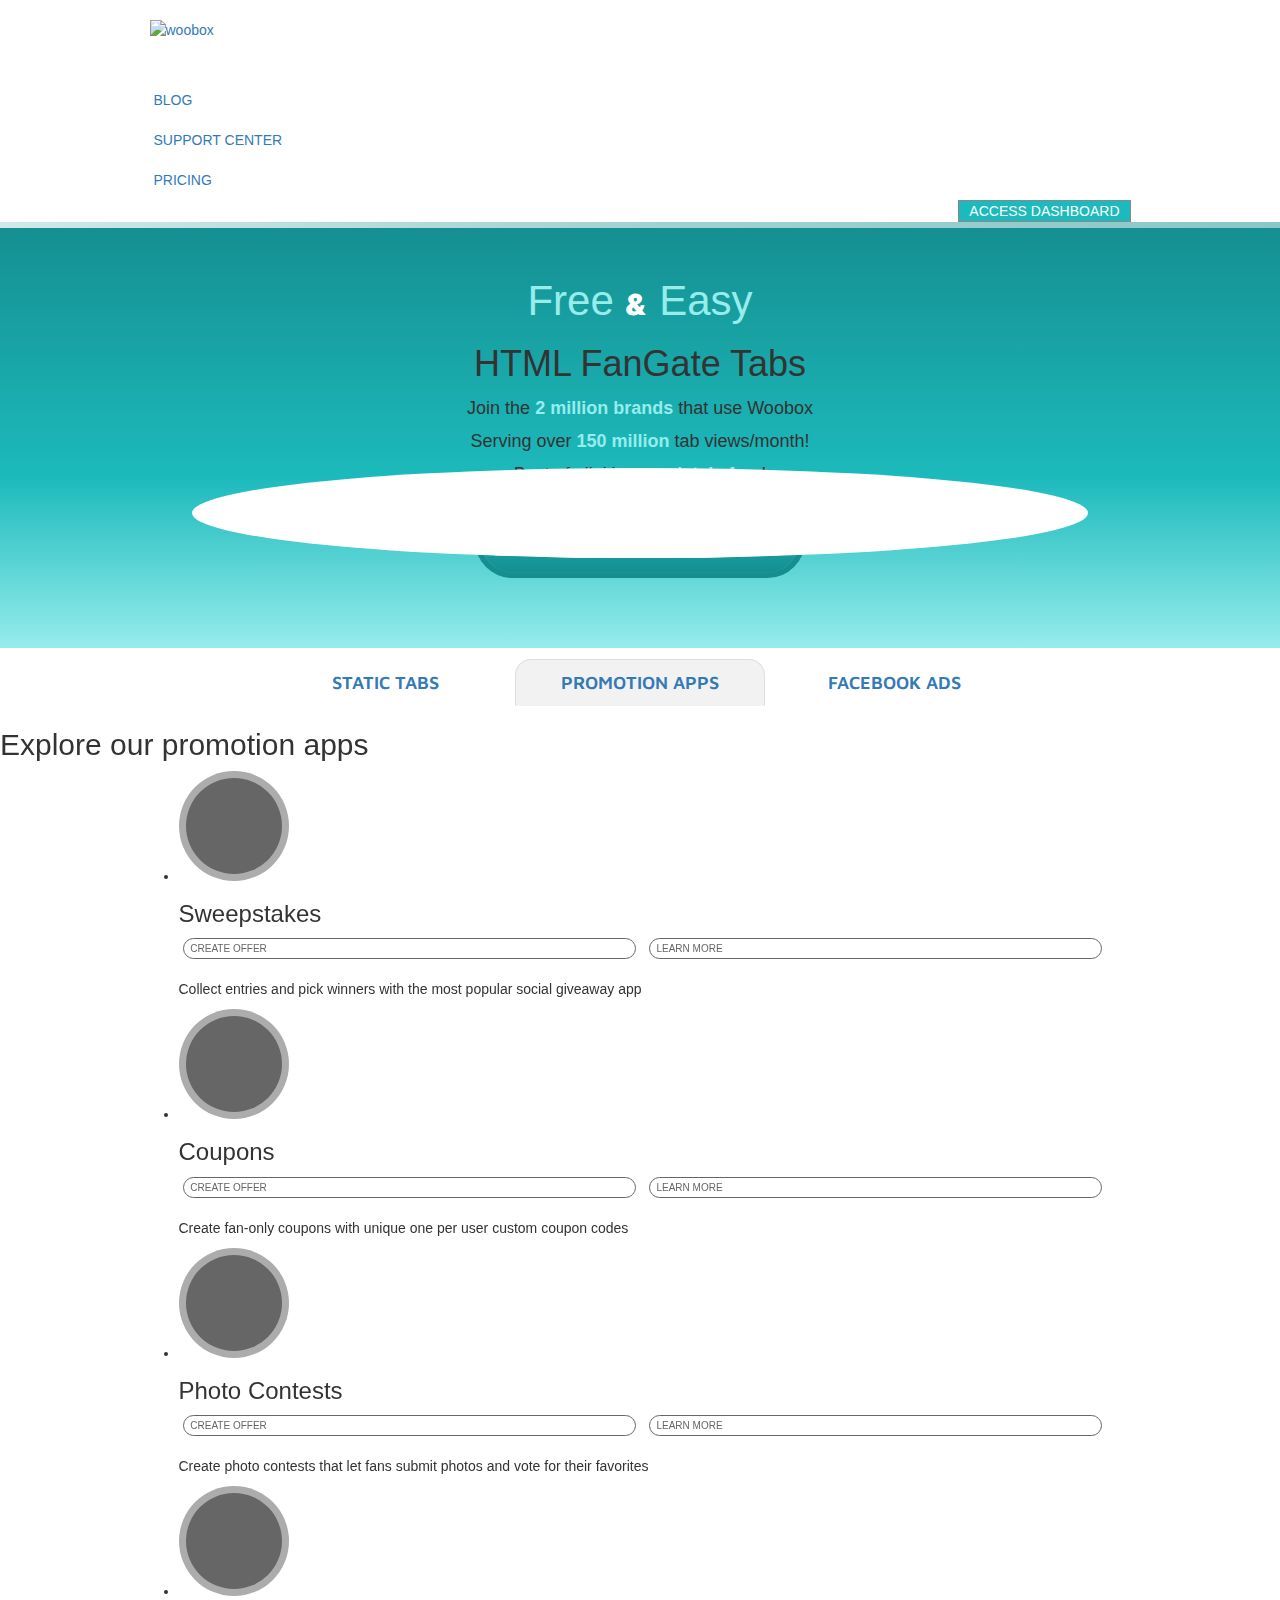
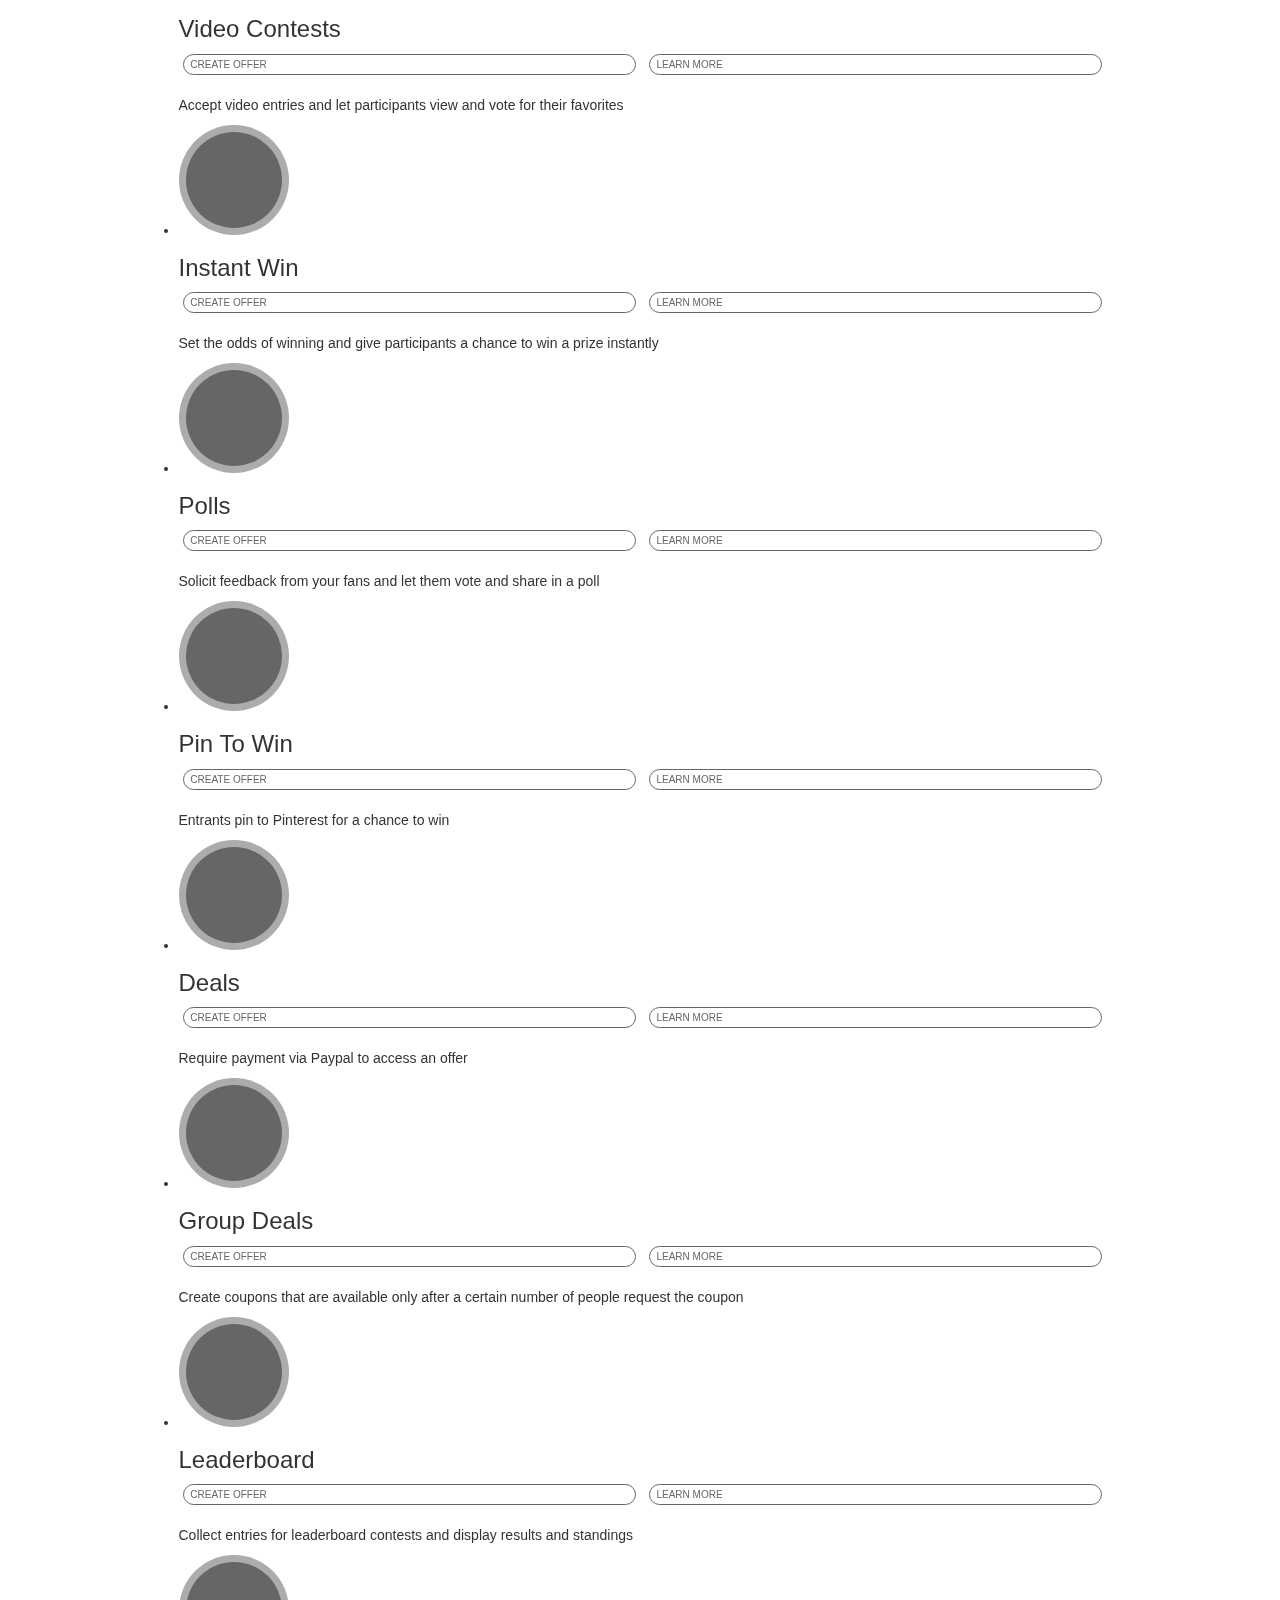
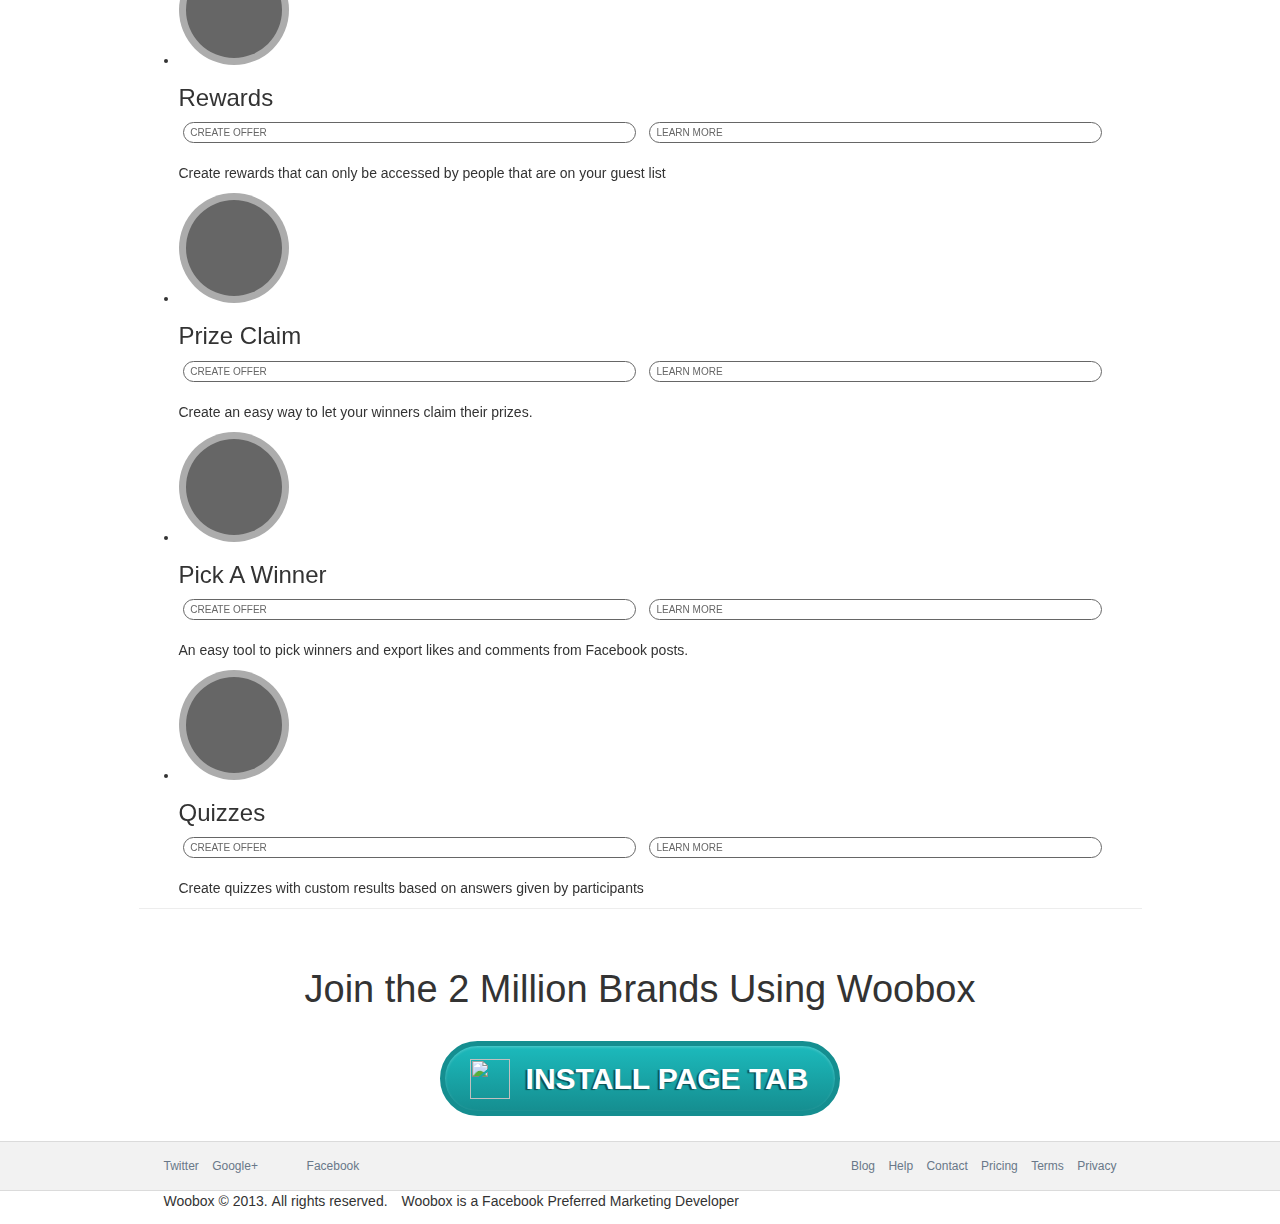
==== index.html @ 62dafbc9 "Added files via upload" ====
<!DOCTYPE html PUBLIC "-//W3C//DTD XHTML 1.0 Transitional//EN" "http://www.w3.org/TR/xhtml1/DTD/xhtml1-transitional.dtd">
<html xmlns="http://www.w3.org/1999/xhtml">
<head>
<meta http-equiv="Content-Type" content="text/html; charset=utf-8" />
<meta name="google-site-verification" content="CgViwPo-2O1pQmy7r5_PnZZ1s_otuQDMQxh3kymNe60" />
<meta name="p:domain_verify" content="2851c6a86dcb69d6ee47d51a41af0436"/>
<meta property="fb:app_id" content="125301544177938" />
<meta name = "viewport" content = "width = 1000" />
<title>HTML FanGate Tab - Powered by Woobox</title>

<!-- Latest compiled and minified CSS -->
<link rel="stylesheet" href="//netdna.bootstrapcdn.com/bootstrap/3.1.1/css/bootstrap.min.css">

<!-- Woobox Styles -->
<link href='//fonts.googleapis.com/css?family=Maven+Pro:400,500,700,900' rel='stylesheet' type='text/css' />
<link href='//fonts.googleapis.com/css?family=Source+Sans+Pro:400,700,200,300' rel='stylesheet' type='text/css' />
<link rel="stylesheet" type="text/css" href="//woobox.com/css/new/common.css?v1.2" media="screen" />
<link rel="stylesheet" type="text/css" href="//woobox.com/css/new/style.css?v1.2"  media="screen" />

<!--[if IE]>
<link rel="stylesheet"  href="//woobox.com/css/new/ie.css" type="text/css" >
<![endif]-->

<!--[if IE 7]>
<link rel="stylesheet"  href="//woobox.com/css/new/ie7.css" type="text/css" >
<![endif]-->

<!-- IFRAMEHOST Styles -->
<link rel="stylesheet" href="css/statictabs_layout.css">
<link rel="stylesheet" href="css/statictabs_colors.css">
<style>

</style>

</head>

<body>
<!--Page Wrapper-->
<div id="htmlfangate" class="wrapper home-nav"> 

<!--Header Section-->
<div class="header">
<div class="page">
<div class="logo"><a href="/"><img src="//woobox.com/img/new/logo.png" alt="woobox" title="Welcome To Woobox" /></a></div>
<ul class="nav">
  <li><a href="//blog.woobox.com">BLOG</a></li>
  <li><a href="//support.woobox.com">SUPPORT CENTER</a></li>
  <li class="pricing"><a href="//woobox.com/pricing">PRICING</a></li>
  <li class="get"><a target="_blank" href="//woobox.com/loginfacebook">ACCESS DASHBOARD</a></li>
  </ul>
</div>
</div>
<!--Header Section end--> 

   <!-- Begin page content -->
	<div id="main" class="container">
		<div class="grid">
			<div class="row-bottom">
			  <span class="pink">&nbsp;</span> 
			  <span class="blue">&nbsp;</span> 
			  <span class="yellow">&nbsp;</span>
			  <span class="orange">&nbsp;</span>
			</div>
		</div>
		<div class="content">
			<div class="icon-banner">
				<div class="icon-container"><div class="icon"></div></div>
			</div>
			<div class="main-banner">
				<div class="info">
					<h2>Free <span>&amp;</span> Easy</h2>
					<h1>HTML FanGate Tabs</h1>
					<h4>Join the <span>2 million brands</span> that use Woobox</h4>
					<h4>Serving over <span>150 million</span> tab views/month!</h4>
					<h4>Best of all, it's <span>completely free</span>!</h4>
					<div class="install-tab">
						<a data-toggle="modal" data-target="#installTab"><span><img src="../../iframehost/img/htmlfangate_50.png" width="30px" height="30px" /><small>Install Page Tab</small></span></a>
					</div>
				</div>
			</div>
      </div>
	</div>

	<div class="sub-page">
	<!--banner Area end -->
		
		<div class="page-switch-container">
		<div id="product-groups" class="carousel slide" data-ride="">
		  <!-- Indicators -->
		  <ol class="carousel-indicators nav page-switch-nav">
			<li data-target="#product-groups" data-slide-to="0"><a>STATIC TABS</a></li>
			<li class="active" data-target="#product-groups" data-slide-to="1"><a>PROMOTION APPS</a></li>
			<li data-target="#product-groups" data-slide-to="2"><a>FACEBOOK ADS</a></li>
			</ol>

		  <!-- Wrapper for slides -->
		  <div class="carousel-inner">
			 <div class="item page-switch-item" id="statictabs">
				<h2>Explore our other static tab apps</h2>
				<div class="page">
				<ul class="tabs">
				  <li><a href="//wooboxcustomer.s3.amazonaws.com/iframehost/htmlfangate.html" class="customtab"><i></i></a>
					 <h3>HTML Fangate</h3>
					 <p>Create Facebook Page tabs that show different content to fans and non fans</p>
				  </li>
				  <li><a href="//wooboxcustomer.s3.amazonaws.com/iframehost/twitter.html" class="twitter"><i></i></a>
					 <h3>Tab for Twitter</h3>
					 <p>Display your Tweets on a Facebook Page Tab</p>
				  </li>
				  <li><a href="//wooboxcustomer.s3.amazonaws.com/iframehost/instagram.html" class="instagram"><i></i></a>
					 <h3>Instagram Tab</h3>
					 <p>Display Instagram Photos and Videos in a gallery on a Facebook Page Tab</p>
				  </li>
				  <li><a href="//wooboxcustomer.s3.amazonaws.com/iframehost/pinterest.html" class="pinterest"><i></i></a>
					 <h3>Pinterest Tab</h3>
					 <p>Display Pinterest boards and pins on a Facebook Page Tab</p>
				  </li>
				  <li><a href="//wooboxcustomer.s3.amazonaws.com/iframehost/youtube.html" class="youtube"><i></i></a>
					 <h3>YouTube Tab</h3>
					 <p>Display YouTube videos and channels on a Facebook Page Tab</p>
				  </li>
				</ul>
				</div>
			 </div>
			 			 <div class="item active page-switch-item" id="apps">
				<h2>Explore our promotion apps</h2>
				<div class="page">
				<ul class="tabs">
				  <li><a href="//woobox.com/sweepstakes" class="sweepstakes"><i></i></a>
					 <h3>Sweepstakes</h3>
					 <p>
						<a data-toggle="modal" data-target="#createOffer" class="btn-default btn-xs">Create Offer</a>
						<a href="//woobox.com/sweepstakes" class="btn-default btn-xs">Learn More</a>
					 </p>
					 <p>Collect entries and pick winners with the most popular social giveaway app</p>
					 
				  </li>
				  <li><a href="//woobox.com/coupons" class="coupons"><i></i></a>
					 <h3>Coupons</h3>
					 <p>
						<a data-toggle="modal" data-target="#createOffer" class="btn-default btn-xs">Create Offer</a>
						<a href="//woobox.com/coupons" class="btn-default btn-xs">Learn More</a>
					 </p>
					 <p>Create fan-only coupons with unique one per user custom coupon codes</p>
					 
				  </li>
				  <li><a href="//woobox.com/photocontests" class="photocontests"><i></i></a>
					 <h3>Photo Contests</h3>
					 <p>
						<a data-toggle="modal" data-target="#createOffer" class="btn-default btn-xs">Create Offer</a>
						<a href="//woobox.com/photocontests" class="btn-default btn-xs">Learn More</a>
					 </p>
					 <p>Create photo contests that let fans submit photos and vote for their favorites</p>
					 
				  </li>
				  <li><a href="//woobox.com/videocontests" class="videocontests"><i></i></a>
					 <h3>Video Contests</h3>
					 <p>
						<a data-toggle="modal" data-target="#createOffer" class="btn-default btn-xs">Create Offer</a>
						<a href="//woobox.com/videocontests" class="btn-default btn-xs">Learn More</a>
					 </p>
					 <p>Accept video entries and let participants view and vote for their favorites</p>
					 
				  </li>
				  <li><a href="//woobox.com/instantwin" class="instantwin"><i></i></a>
					 <h3>Instant Win</h3>
					 <p>
						<a data-toggle="modal" data-target="#createOffer" class="btn-default btn-xs">Create Offer</a>
						<a href="//woobox.com/instantwin" class="btn-default btn-xs">Learn More</a>
					 </p>
					 <p>Set the odds of winning and give participants a chance to win a prize instantly</p>
					 
				  </li>
				</ul>
				<ul class="tabs">
				  <li><a href="//woobox.com/polls" class="polls"><i></i></a>
					 <h3>Polls</h3>
					 <p>
						<a data-toggle="modal" data-target="#createOffer" class="btn-default btn-xs">Create Offer</a>
						<a href="//woobox.com/polls" class="btn-default btn-xs">Learn More</a>
					 </p>
					 <p>Solicit feedback from your fans and let them vote and share in a poll</p>
					 
				  </li>
				  <li><a href="//woobox.com/pintowin" class="pintowin"><i></i></a>
					 <h3>Pin To Win</h3>
					 <p>
						<a data-toggle="modal" data-target="#createOffer" class="btn-default btn-xs">Create Offer</a>
						<a href="//woobox.com/pintowin" class="btn-default btn-xs">Learn More</a>
					 </p>
					 <p>Entrants pin to Pinterest for a chance to win</p>
					 
				  </li>
				  <li><a href="//woobox.com/deals" class="deals"><i></i></a>
					 <h3>Deals</h3>
					 <p>
						<a data-toggle="modal" data-target="#createOffer" class="btn-default btn-xs">Create Offer</a>
						<a href="//woobox.com/deals" class="btn-default btn-xs">Learn More</a>
					 </p>
					 <p>Require payment via Paypal to access an offer</p>
					 
				  </li>
				  <li><a href="//woobox.com/groupdeals" class="groupdeals"><i></i></a>
					 <h3>Group Deals</h3>
					 <p>
						<a data-toggle="modal" data-target="#createOffer" class="btn-default btn-xs">Create Offer</a>
						<a href="//woobox.com/groupdeals" class="btn-default btn-xs">Learn More</a>
					 </p>
					 <p>Create coupons that are available only after a certain number of people request the coupon</p>
					 
				  </li>
				  <li><a href="//woobox.com/leaderboard" class="leaderboard"><i></i></a>
					 <h3>Leaderboard</h3>
					 <p>
						<a data-toggle="modal" data-target="#createOffer" class="btn-default btn-xs">Create Offer</a>
						<a href="//woobox.com/leaderboard" class="btn-default btn-xs">Learn More</a>
					 </p>
					 <p>Collect entries for leaderboard contests and display results and standings</p>
					 
				  </li>
				</ul>
				<ul class="tabs">
				  <li><a href="//woobox.com/rewards" class="rewards"><i></i></a>
					 <h3>Rewards</h3>
					 <p>
						<a data-toggle="modal" data-target="#createOffer" class="btn-default btn-xs">Create Offer</a>
						<a href="//woobox.com/rewards" class="btn-default btn-xs">Learn More</a>
					 </p>
					 <p>Create rewards that can only be accessed by people that are on your guest list</p>
					 
				  </li>
				  <li><a href="//woobox.com/prizeclaim" class="prizeclaim"><i></i></a>
					 <h3>Prize Claim</h3>
					 <p>
						<a data-toggle="modal" data-target="#createOffer" class="btn-default btn-xs">Create Offer</a>
						<a href="//woobox.com/prizeclaim" class="btn-default btn-xs">Learn More</a>
					 </p>
					 <p>Create an easy way to let your winners claim their prizes.</p>
					 
				  </li>
				  <li><a href="//woobox.com/pickawinner" class="pickawinner"><i></i></a>
					 <h3>Pick A Winner</h3>
					 <p>
						<a data-toggle="modal" data-target="#createOffer" class="btn-default btn-xs">Create Offer</a>
						<a href="//woobox.com/pickawinner" class="btn-default btn-xs">Learn More</a>
					 </p>
					 <p>An easy tool to pick winners and export likes and comments from Facebook posts.</p>
					 
				  </li>
				  <li><a href="//woobox.com/quiz" class="quiz"><i></i></a>
					 <h3>Quizzes</h3>
					 <p>
						<a data-toggle="modal" data-target="#createOffer" class="btn-default btn-xs">Create Offer</a>
						<a href="//woobox.com/quiz" class="btn-default btn-xs">Learn More</a>
					 </p>
					 <p>Create quizzes with custom results based on answers given by participants</p>
					 
				  </li>
				</ul>
				</div>
			 </div>
			 <div class="item page-switch-item" id="ads-sections">
			<h2>Streamline your Facebook Advertising with our Ad tools</h2>
			<ul class="boxes" >
			  <li class="clearfix">
				<a href="//woobox.com/promotionads" class="circle ads_from_offer">
				<i></i>
				</a>
				<div class="info">
				<h3>Promote an Offer</h3>
				<p>Easily advertise your Woobox Promotions on Facebook</p>
				<div>
				</div>
				</div>
			  </li>
			  <li class="clearfix">
				<a href="//woobox.com/postads" class="circle ads_from_post">
				<i></i>
				</a>
				<div class="info">
				<h3>Promote a Post</h3>
				<p>Easily promote your posts to boost Facebook reach</p>
				<div>
				</div>
				</div>
			  </li>
			  <li class="clearfix">
				<a href="//woobox.com/audiences" class="circle audience_management">
				<i></i>
				</a>
				<div class="info">
				<h3>Audience Management</h3>
				<p>Create custom audiences and manage who sees your promoted posts</p>
				<div>
				</div>
				</div>
			  </li>
			  <li class="clearfix">
				<a href="//woobox.com/triggers" class="circle ad_triggers">
				<i></i>
				</a>
				<div class="info">
				<h3>Ad Triggers</h3>
				<p>Set up custom ad triggers to automatically promote your content</p>
				<div>
				</div>
				</div>
			  </li>
			  <li class="clearfix">
				<a href="//woobox.com/remarketing" class="circle remarketing">
				<i></i>
				</a>
				<div class="info">
				<h3>Website Remarketing</h3>
				<p>Target promoted posts to Facebook users who visited your website</p>
				<div>
				</div>
				</div>
			  </li>
			</ul>
			 </div>
		  </div>

		</div>
		
		</div>

				<div class="processed footer">
					<h2>Join the 2 Million Brands Using Woobox</h2>
					<div class="install-tab">
						<a data-toggle="modal" data-target="#installTab"><span><img src="../../iframehost/img/htmlfangate_50.png" width="30px" height="30px" /><small>Install Page Tab</small></span></a>
					</div>
				</div>

	</div>

	<!-- Install Tab Modal -->
<div class="modal fade" id="installTab" tabindex="-1" role="dialog" aria-labelledby="myModalLabel" aria-hidden="true">
  <div class="modal-dialog">
    <div class="modal-content">
	 <form action="#" name="createOffer">
      <div class="modal-header">
        <button type="button" class="close" data-dismiss="modal"><span aria-hidden="true">&times;</span><span class="sr-only">Close</span></button>
        <h3 class="modal-title" id="myModalLabel">Select the business where you'd like to install the tab</h3>
      </div>
      <div class="modal-body">
			<p><label><input type="radio" name="business" id="business_1" value="Woobox"><span class="label label-default">Woobox</span></label> <label><input type="radio" name="business" id="business_2" value="Woobox Support"><span class="label label-default">Woobox Support</span></label> <label><input type="radio" name="business" id="business_3" value="Starbucks"><span class="label label-default">Starbucks</span></label> <label><input type="radio" name="business" id="business_4" value="Nordstrom"><span class="label label-default">Nordstrom</span></label> <label><input type="radio" name="business" id="business_5" value="Sephora"><span class="label label-default">Sephora</span></label> <label><input type="radio" name="business" id="business_6" value="Red Bull"><span class="label label-default">Red Bull</span></label></p>
      </div>
      <div class="modal-footer">
        <button type="button" class="btn-default" data-dismiss="modal">Cancel</button>
        <button type="button" class="btn-primary">Install Tab</button>
      </div>
		</form>
    </div>
  </div>
</div>	

<!-- Create Offer Modal -->
<div class="modal fade" id="createOffer" tabindex="-1" role="dialog" aria-labelledby="myModalLabel" aria-hidden="true">
  <div class="modal-dialog">
    <div class="modal-content">
	 <form action="#" name="createOffer">
      <div class="modal-header">
        <button type="button" class="close" data-dismiss="modal"><span aria-hidden="true">&times;</span><span class="sr-only">Close</span></button>
        <h3 class="modal-title" id="myModalLabel">Select the business you'd like to create the offer for</h3>
      </div>
      <div class="modal-body">
			<p><label><input type="radio" name="business" id="business_1" value="Woobox"><span class="label label-default">Woobox</span></label> <label><input type="radio" name="business" id="business_2" value="Woobox Support"><span class="label label-default">Woobox Support</span></label> <label><input type="radio" name="business" id="business_3" value="Starbucks"><span class="label label-default">Starbucks</span></label> <label><input type="radio" name="business" id="business_4" value="Nordstrom"><span class="label label-default">Nordstrom</span></label> <label><input type="radio" name="business" id="business_5" value="Sephora"><span class="label label-default">Sephora</span></label> <label><input type="radio" name="business" id="business_6" value="Red Bull"><span class="label label-default">Red Bull</span></label></p>
      </div>
      <div class="modal-footer">
        <button type="button" class="btn-default" data-dismiss="modal">Cancel</button>
        <button type="button" class="btn-primary">Create Offer</button>
      </div>
		</form>
    </div>
  </div>
</div>		
	
<!--Footer Section-->	
<div id="footer-wrapper">
<div id="footer">
	<script type="text/javascript" src="https://apis.google.com/js/plusone.js" gapi_processed="true"></script>
	<div class="right">
			<a href="//blog.woobox.com/">Blog</a>
			<a href="http://help.woobox.com/">Help</a>
			<a href="http://help.woobox.com/customer/portal/emails/new">Contact</a>
			<a href="//woobox.com/pricing">Pricing</a>
			<a href="//woobox.com/terms">Terms</a>	
			<a href="//woobox.com/privacy">Privacy</a>
	</div>
	<div class="left">
		<a href="http://twitter.com/woobox">Twitter</a>
		<a href="https://plus.google.com/u/1/106905411659467597009/posts">Google+</a>
		<span class="google-plus"><div id="___plusone_0" style="text-indent: 0px; margin: 0px; padding: 0px; background-color: transparent; border-style: none; float: none; line-height: normal; font-size: 1px; vertical-align: baseline; display: inline-block; width: 32px; height: 20px; background-position: initial initial; background-repeat: initial initial;"><iframe frameborder="0" hspace="0" marginheight="0" marginwidth="0" scrolling="no" style="position: static; top: 0px; width: 32px; margin: 0px; border-style: none; left: 0px; visibility: visible; height: 20px;" tabindex="0" vspace="0" width="100%" id="I0_1397237655067" name="I0_1397237655067" src="https://apis.google.com/u/0/_/+1/fastbutton?usegapi=1&amp;size=medium&amp;annotation=none&amp;width=50&amp;origin=https%3A%2F%2Fwoobox.com&amp;url=http%3A%2F%2Fwoobox.com%2F&amp;gsrc=3p&amp;ic=1&amp;jsh=m%3B%2F_%2Fscs%2Fapps-static%2F_%2Fjs%2Fk%3Doz.gapi.en.4eT6zE5tRrM.O%2Fm%3D__features__%2Fam%3DAQ%2Frt%3Dj%2Fd%3D1%2Fz%3Dzcms%2Frs%3DAItRSTMkE1-jjzre2_jWBmO8E5tc0AZuOA#_methods=onPlusOne%2C_ready%2C_close%2C_open%2C_resizeMe%2C_renderstart%2Concircled%2Cdrefresh%2Cerefresh&amp;id=I0_1397237655067&amp;parent=https%3A%2F%2Fwoobox.com&amp;pfname=&amp;rpctoken=11881803" data-gapiattached="true" title="+1"></iframe></div></span>
		<a href="http://facebook.com/woobox">Facebook</a>
		<iframe src="//www.facebook.com/plugins/like.php?href=http%3A%2F%2Fwww.facebook.com%2Fwoobox&amp;layout=button_count&amp;show_faces=true&amp;width=86&amp;action=like&amp;colorscheme=light&amp;height=21" scrolling="no" frameborder="0" style="border:none; overflow:hidden; width:86px; padding: 0 10px; height:20px;" allowtransparency="true"></iframe>
	</div>
</div>
</div>

<div class="footer"> 
	<span class="rights">Woobox &copy; 2013.&nbsp;All rights reserved.</span> 
	<span class="pmd">Woobox is a Facebook Preferred Marketing Developer</span>
</div>
<!--Footer Section end--> 

</div>
<!--Page Wrapper-->

    <!-- Bootstrap core JavaScript
    ================================================== -->
    <!-- Placed at the end of the document so the pages load faster -->
	 <script>

	 </script>
    <script src="https://ajax.googleapis.com/ajax/libs/jquery/1.11.0/jquery.min.js"></script>
    <script src="//netdna.bootstrapcdn.com/bootstrap/3.1.1/js/bootstrap.min.js"></script>
</body>
</html>
---- css/statictabs_layout.css ----
.page {
max-width: 1003px;
margin: 0 auto;
width: 100%;
}
a:hover, a:focus, a:active, button:hover, button:focus, button:active  {
	text-decoration: none !important;
	outline: none !important;
}
.logo {
	padding: 20px 0 20px 11px;
	width: 20%;
}
.header .logo img {
	width: 100%;
}
.header .nav { 
	padding-top: 20px;
	padding-right: 11px;
}	
.nav li a:hover {
	background-color: inherit;
	text-decoration: none;
	width: 100%;
}
ul.sub-nav li:hover {
	overflow: hidden;
}
.get span {
	bottom: -29px;
	left: 104px;
}
li.get a:hover, li.get a {
	background: #9dc705;
	padding: 0 10px !important;
	text-align: center;
	width: 100%;
	border: 1px solid #888;
}
.nav .get {
    float: right;
}
.home-nav .nav li.get a {
    margin-left: 0;
}
.grid {
	background: #f2f2f2;
	margin: 0;
	padding: 0;
	height: 6px;
	width: 100%;
	float: left;
}
.row-bottom {
	background: #f2f2f2;
	padding: 0;
	margin: 0;
	display: block;
}
.row-bottom span {
	width: 25%;
	float: left;
	height: 6px;
}
span.green {
	background: #99cc2c;
}
span.pink {
	background: #f03485;
}
span.blue {
	background: #51cbf1;
}
span.yellow {
	background: #ffce55; /* #ffc63a */
}
span.orange {
	background: #fa9939;
	float: right;
}
#main .grid {
	background: rgba(255,255,255,0.7);
	background: -moz-linear-gradient(left, rgba(255,255,255,0.8) 0%, rgba(255,255,255,0.7) 25%, rgba(255,255,255,0.6) 50%,rgba(255,255,255,0.5) 100%);
	background: -webkit-linear-gradient(left, rgba(255,255,255,0.8) 0%, rgba(255,255,255,0.7) 25%, rgba(255,255,255,0.6) 50%,rgba(255,255,255,0.5) 100%);
	background: -o-linear-gradient(left, rgba(255,255,255,0.8) 0%, rgba(255,255,255,0.7) 25%, rgba(255,255,255,0.6) 50%,rgba(255,255,255,0.5) 100%);
	background: -ms-linear-gradient(left, rgba(255,255,255,0.8) 0%, rgba(255,255,255,0.7) 25%, rgba(255,255,255,0.6) 50%,rgba(255,255,255,0.5) 100%);
	background: linear-gradient(left, rgba(255,255,255,0.8) 0%, rgba(255,255,255,0.7) 25%, rgba(255,255,255,0.6) 50%,rgba(255,255,255,0.5) 100%);
}
#main .grid .row-bottom span {
	display: none;
}
#main .grid .row-bottom {
	border-top: 0px;
}
.main-banner {
	width: 100%;
	max-width: 100%;
	min-height: 420px;
	text-align: center;
	margin: 0 auto;
	background:none;
	overflow:hidden;
}
.main-banner .info {
    max-width: 800px;
    margin: 0 auto;
	 height: 400px;
padding: 30px 0;
}
.main-banner h1 {
    margin-bottom: 15px;
}
.main-banner h2 {
    font-size: 3em;
    background: none;
}
.main-banner h2 span {
	color: #fff; 
	font-size: .75em;
	line-height: 0.8em;
	vertical-align: middle;
	font-family: 'Maven Pro', 'Arial Black', Arial, sans-serif;
	font-weight: 800;
}
.main-banner h4 span {
	font-weight: 600;
}
.main-banner:after {
    content: ' ';
    display: inline-block;
    width: 70%;
    height: 0px;
    background: #fff;
    position: absolute;
    top: 468px;
    border-radius: 100%;
    margin: 0 auto;
    left: 15%;
    border: 90px solid #fff;
    border-bottom: none;
}
.sub-page ul.nav {
	margin-top: 10px;
}
.page-switch-nav li a {
font-size: 18px !important;
padding: 10px 30px !important;
font-weight: 600 !important;
font-family: 'maven Pro',Helvetica,Arial,sans-serif !important;
border-radius: 16px 16px 0 0;
}
.main-banner  h4 {
	line-height: 100%;
	margin-bottom: 15px;
	word-spacing: normal;
}
#main.container {
	width: 100%;
	padding: 0;
	max-height: 556px;
	float: left;
}
#main .content .tablets {
    position: relative;
    left: 100px;
    top: 50px;
    float: left;
	 display: none;
}
.install-tab {
	width: 100%;
	display: inline-block;
	height: 75px;
	margin: 0 auto;
	max-width: 400px;
}
.install-tab a {
	display: inline-block;
	text-decoration: none;
	color: #fff;
	text-transform: uppercase;
	margin: 5px 0;
	width: 100%;
}
.install-tab span {
	display: block;
	line-height: 75px;
	font-weight: 800;
	text-shadow: -2px -1px 3px #888;
	font-size: 24px;
	width: 300px;
	height: 85px;
	margin: 0 auto;
}
#main .main-banner .info .btn-link.btn-sm, .processed.footer .btn-link.btn-sm {
    padding: 3px 10px;
    font-size: 13px;
    color: #fff;
    border-radius: 12px;
    border: 1px solid #666;
}
#main .main-banner .btn-link.btn-sm:hover, .processed.footer .btn-link.btn-sm:hover {
    text-decoration: none;
    color: #95c204;
}

#main .icon-banner .icon-container {
height: 420px;
width: 80%;
position: absolute;
top: 81px;
left: 0px;
opacity: .25;
z-index: 0;
overflow: hidden;
padding: 0 0 0 10%;
}
#main .icon-banner .icon-container .icon {
background-repeat: no-repeat;
background-size: contain;
background-position: 0 0;
z-index: 0;
-webkit-transform: rotate(-10deg);
width: 500px;
height: 500px;
}
#main .main-banner .info  {
	width:90%;
	//float:right;
	display:inline-block;
	//text-align:left;
	//max-height:350px;
	margin: auto 5%;
}


/* INSTALL TAB BUTTON */
.install-tab span img {
margin: 18px 10px 18px 15px;
float: left;
}
.footer .install-tab span img {
width: 40px;
height: 40px;
margin: 13px 7px 13px 25px;
}
.install-tab span small {
width: 250px;
float: left;
display: inline-block;
}
.footer .install-tab span small {
font-size: 30px;
width: 100%;
max-width: 300px;
float: left;
}
.install-tab span {
	background: #666;
	-webkit-border-radius: 60px;
	-moz-border-radius: 60px;
	-ms-border-radius: 60px;
	-o-border-radius: 60px;
	border-radius: 60px;
	-webkit-box-shadow: 0 1px 3px rgba(255,255,255,0.25) inset;
	-moz-box-shadow: 0 1px 3px rgba(255,255,255,0.25) inset;
	-ms-box-shadow: 0 1px 3px rgba(255,255,255,0.25) inset;
	-o-box-shadow: 0 1px 3px rgba(255,255,255,0.25) inset;
	box-shadow: 0 1px 3px rgba(255,255,255,0.25) inset;
	border: 5px solid;
	color: #fff;
	cursor: pointer;
	margin: 0 auto;
	position: relative;
	text-shadow: -2px 1px 1px rgba(0,0,0,0.5);
	font-size: 26px;
	height: 75px;
	width: 330px;
	line-height: 65px;
	position: relative;
	//top: 12px;
}
.install-tab span:hover {
	-webkit-box-shadow: 0 3px 2px rgba(255,255,255,0.35) inset;
	-moz-box-shadow: 0 3px 2px rgba(255,255,255,0.35) inset;
	-ms-box-shadow: 0 3px 2px rgba(255,255,255,0.35) inset;
	-o-box-shadow: 0 3px 2px rgba(255,255,255,0.35) inset;
	box-shadow: 0 3px 2px rgba(255,255,255,0.35) inset;
}
.main-banner .install-tab span:after {
	border-top-color: #666;
	top: 100%;
	left: 50%;
	border: solid transparent;
	content: " ";
	height: 0;
	width: 0;
	position: absolute;
	pointer-events: none;
	border-color: rgba(0, 0, 0, 0);
	border-width: 20px;
	margin-left: -20px;
	display:none;
}
.install-tab span:hover {
	background: #333;
}
.main-banner .install-tab span:hover:after {
	border-top-color: #333;
}

	/* SECONDARY (MIDDLE) INSTALL TAB BUTTON */
	.processed.footer .install-tab {
		 height: 100px;
		 margin: 0 auto;
		 max-width: 500px;
	}
	.processed.footer .install-tab a {
		 margin: 0 auto;
	}
	.processed.footer .install-tab span {
		 width: 80%;
	}
	
/* END INSTALL TAB BUTTON */
/* PRODUCT GROUPS PAGE SWITCH */
.carousel.slide, .carousel-inner>.item {
	width: 100%;
}
.carousel-indicators {
display: inline-block;
top: 0;
left: 0;
margin: 10px auto 0;
position: relative;
width: 100%;
}
.page-switch-nav li {
width: 33%;
max-width: 250px;
}
.carousel-indicators.nav li {
	text-indent:0;
	height: 48px;
}
.carousel-indicators.nav li.active {
border-radius: 16px 16px 0 0;
width: 100%;
height: auto;
background: #f2f2f2;
border-color: #dedede;
border-bottom:none;
}

.page .tabs p .btn-xs {
    border: 1px solid #666;
    margin: 0px .5% 10px;
    border-radius: 16px;
    padding: 2px 6px;
    text-transform: uppercase;
    font-size: 10px;
    color: #666;
	 background: none;
	height: auto;
	width: 47%;
	display: inline-block;
	cursor: pointer;
}
.page .tabs p .btn-xs:hover {
    background: #fff;
}
/* END PRODUCT GROUPS PAGE SWITCH */

/* MODAL STYLES */
.modal .dropdown-menu li {
display: inline-block;
float: none;
width: 100%;
}
.modal .dropdown-menu li a {
font-size: 1.2em;
font-weight: 500;
}
.modal.in .modal-dialog {
margin-top: 10%;
}
.modal .modal-body p {
	text-align:center;
}
.modal label {
padding: 0 3px 10px 0;
border: none;
height: 35px;
}
.modal .label {
font-size: 1.2em;
font-weight: 500;
font-family: 'Source sans Pro',Helvetica,Arial,sans-serif;
background: #dedede;
color: #222;
border-radius: 8px;
padding: 2px 14px 4px;
}
.modal .label:hover {
	cursor: pointer;
}
.modal label .label {
color: #222;
}
.modal label input[type="radio"] {
opacity: 0;
width: 0;
}
.modal label input[type="radio"]:checked + span {
	background-color: #ccc;
	font-weight: 600;
	color: #fff;
}
.modal-footer button {
font-size: 1em;
font-weight: 500;
border-radius: 16px;
padding: 6px 12px;
border: 1px solid #666;
color: #666;
}
.modal-footer button:hover {
    background: #fff;
}
.modal-footer button.btn-primary {
    border: 1px solid;
}
/*.modal-title {
background: inherit;
padding: 2px 0 0 30px;
font-size: 26px;
line-height: 22px;
vertical-align: top;
}
.modal-header + .modal-body { border-top: none; }
.modal-body {
    border-top: 1px solid #ddd;
}
.modal-footer {
    margin-top: 0;
}
.modal-content h3 {
    text-align: center;
	 font-weight: 500;
}
.modal-body .pagination {
    margin: 20px 17% 0;
    width: 67%;
}
.modal-body.alt-icons .pagination {
    width: 52%;
    margin: 20px 24% 0;
}
.modal-footer .btn-lg {
padding: 5px 10px;
font-size: 17px;
border: 1px solid #ccc;
background: #fff;
color: #444;
font-weight: 500;
}
.modal-footer .btn-lg:hover {
background: #f2f2f2;
color: #038ecf;
} */

/* FOOTER */
#footer {
	padding: 0;
	margin: 0 auto;
}
#footer > .social {
	margin-top: 0;
	display: none;
}

.min-footer {
    padding-top: 18px;
	 display: none;
}
.min-footer .footer-row {
	width: 100%;
}
.min-footer h4 {
    float: left;
    padding-top: 5px;
    padding-right: 10px;
}
.min-footer .nav li a {
    color: #697889;
}
.min-footer .nav li a:hover {
    color: #038ecf;
}

/* DASHBOARD FOOTER STYLES */
#footer-wrapper {
width: 100%;
border-top: 1px solid #dbdbdb;
border-bottom: 1px solid #dbdbdb;
background-color: #f2f2f2;
height: 50px;
}
#footer {
margin: 0 auto;
padding: 0 20px;
background-color: #f6f6f6;
width: auto;
max-width: 1003px;
}
#footer > .right {
width: 50%;
float: right;
text-align: right;
}
#footer > .left {
width: 50%;
float: left;
text-align: left;
}
div#copyright {
display: inline-block;
font-weight: bold;
color: #d5d5d5;
}
#footer div {
font-size: 12px;
padding: 14px 0 12px;
line-height: 20px;
}
#footer a {
margin: 5px;
color: #697889;
}
#footer a:hover {
color: #08c;
text-decoration: none;
}
#footer .google-plus {
vertical-align: middle;
display: inline-block;
height: 20px;
}
#footer .left > iframe {
vertical-align: middle;
width: auto !important;
max-width: 100px;
padding-left: 0 !important;
}
.footer {
padding: 0 20px;
background: #fff;
border: 0;
width: auto;
max-width: 1003px;
margin: 0 auto;
}
.footer > .rights, .footer > .pmd {
	padding: 15px 5px;
}
/* FEATURES */
/* .processed ul.features p {
    padding: 5px 0 0;
	 font-size: 14px;
	line-height: 18px;
	font-weight: 400;
}
.processed .anausing-detail h3 {
padding: 5px 0 0;
font-size: 16px;
font-weight: 500;
} 
.fans .anausing-detail {
    margin: 10px 0;
	 width: 80%;
	 float: right;
}*/
.processed {
    margin: 0 auto;
}
.main-banner  h2:before, .footer h2:before {
    display: none;
}
.processed h1 {
    color: #3e3e3e;
    padding: 0 0 15px;
    font-size: 42px;
    text-align: center;
    border-bottom: 1px solid #eee;
}
.processed.footer {
	text-align: center;
	padding: 40px 0 0;
	border-top: 1px solid #ededed;
}
.processed.footer h2, .processed.footer a {
	font-size: 38px;
	margin-bottom: 30px;
}
.get-free {
width: 100%;
margin: 5px 0;
}
.processed.footer .get-free a span {
color: #fff;
display: block;
font-weight: 800;
text-shadow: -2px -1px 0px #666;
margin: 0 auto;
text-transform: uppercase;
letter-spacing: 1.5px;
font-family: 'BebasNeueRegular', 'Maven Pro', 'Arial Black', 'Helvetica Neue', Helvetica, Arial, sans-serif;
}
.processed.footer .btn-link.btn-sm {
	border: none;
	color: #666;
	font-weight: 500;
	font-size: 16px;
	height: 32px;
	width: 305px;
	margin: 0 auto;
	display: block;
}
.processed.footer .btn-link.btn-sm:hover {
    text-decoration: none;
    color: #95c204;
	 border: 1px solid #ccc;
}

/* OTHER APPS SECTION */
.sub-page .nav-outer .nav h2:before {
    display: none;
}
.sub-page .nav-outer .nav h2 {
    background: none;
    padding: 0;
    text-align: center;
}
/* APP ICONS */

ul.features span, .tabs li a:not(.btn-xs), .tabs li span, .boxes li .circle {
background-color: #666;
width: 110px;
height: 110px;
display: inline-block;
position: relative;
border-radius: 50%;
border: 7px solid rgba(242,242,242,0.5);
padding: 10px;
background-image:none;
margin-left: 0;
}
.tabs li a i, .tabs li span i, .boxes li .circle i {
	margin: -5px;
}
.boxes li .circle {
width: 120px;
height: 120px;
}

/* MEDIA SPECIFIC */
@media (max-width: 700px) {
	.header .nav { max-width: 391px; }
	.header .nav .get { display: none; }
   .processed .link li { background: #fff; height: auto; padding: 0 10px;}
   .processed .link li .anausing-detail { float: left; width: 100%; margin-bottom: 0; }
	.processed .link li .anausing-detail h3 { border-bottom: 1px solid #eee; padding-bottom: 3px; }
   .processed .link li > span { display: none; } 
}
---- css/statictabs_colors.css ----
#htmlfangate .content {
  background-color: #1cbabc;
  background-image: linear-gradient(to top, #97ecec 0, #1cbabc 40%, #158e90 100%);
  background-position: center bottom;
  background-repeat: no-repeat;
  background-size: cover;
}
#htmlfangate #main .icon-banner .icon-container .icon {
  background-image: url(../../iframehost/img/htmlfangate.png);
}
#htmlfangate .install-tab span {
  background: #1cbabc;
  background: -moz-linear-gradient(top, #1cbabc 0, #158e90 100%);
  background: -webkit-linear-gradient(top, #1cbabc 0, #158e90 100%);
  background: -o-linear-gradient(top, #1cbabc 0, #158e90 100%);
  background: -ms-linear-gradient(top, #1cbabc 0, #158e90 100%);
  background: linear-gradient(top, #1cbabc 0, #158e90 100%);
  border-color: #158e90;
}
#htmlfangate .install-tab span:hover {
  background: #1cbabc;
}
#htmlfangate .install-tab span:hover:after {
  border-top-color: #1cbabc;
}
#htmlfangate .install-tab span:after {
  border-top-color: #158e90;
}
#htmlfangate .main-banner h4 span, #htmlfangate .main-banner h2, #htmlfangate #main .main-banner .info .bottom .btn-link.btn-sm:hover, #htmlfangate a:hover {
  color: #97ecec;
}
#htmlfangate .nav li a.hover, #htmlfangate .nav li a:hover, #htmlfangate .processed.footer .btn-link.btn-sm:hover, #htmlfangate #footer a:hover, #htmlfangate .modal-footer .btn-lg:hover, #htmlfangate .modal .label:hover {
  color: #1cbabc;
}
#htmlfangate li.get a, #htmlfangate li.get a:hover, #htmlfangate h2:before, #htmlfangate .modal label input[type="radio"]:checked + span, #htmlfangate .modal-footer button.btn-primary:hover {
  color: #fff;
  background: #1cbabc;
}
#htmlfangate .tabs li:hover a:not(.btn-xs), #htmlfangate .boxes li:hover .circle {
  background-color: #1cbabc;
}
#htmlfangate ul.sub-nav li:hover, #htmlfangate ul.features li:hover span, #htmlfangate .modal-footer button.btn-primary {
  background: #158e90;
  color: #fff;
  border-color: #158e90;
}
#htmlfangate .page .tabs p .btn-xs:hover, #htmlfangate .modal-footer button.btn-default:hover {
  border-color: #158e90;
  color: #158e90;
}

#pinterest .content {
  background-color: #f3655d;
  background-image: linear-gradient(to top, #ffd3d1 0, #f3655d 40%, #ef382e 100%);
  background-position: center bottom;
  background-repeat: no-repeat;
  background-size: cover;
}
#pinterest #main .icon-banner .icon-container .icon {
  background-image: url(../../iframehost/img/pinterest.png);
}
#pinterest .install-tab span {
  background: #f3655d;
  background: -moz-linear-gradient(top, #f3655d 0, #ef382e 100%);
  background: -webkit-linear-gradient(top, #f3655d 0, #ef382e 100%);
  background: -o-linear-gradient(top, #f3655d 0, #ef382e 100%);
  background: -ms-linear-gradient(top, #f3655d 0, #ef382e 100%);
  background: linear-gradient(top, #f3655d 0, #ef382e 100%);
  border-color: #ef382e;
}
#pinterest .install-tab span:hover {
  background: #f3655d;
}
#pinterest .install-tab span:hover:after {
  border-top-color: #f3655d;
}
#pinterest .install-tab span:after {
  border-top-color: #ef382e;
}
#pinterest .main-banner h4 span, #pinterest .main-banner h2, #pinterest #main .main-banner .info .bottom .btn-link.btn-sm:hover, #pinterest a:hover {
  color: #ffd3d1;
}
#pinterest .nav li a.hover, #pinterest .nav li a:hover, #pinterest .processed.footer .btn-link.btn-sm:hover, #pinterest #footer a:hover, #pinterest .modal-footer .btn-lg:hover, #pinterest .modal .label:hover {
  color: #f3655d;
}
#pinterest li.get a, #pinterest li.get a:hover, #pinterest h2:before, #pinterest .modal label input[type="radio"]:checked + span, #pinterest .modal-footer button.btn-primary:hover {
  color: #fff;
  background: #f3655d;
}
#pinterest .tabs li:hover a:not(.btn-xs), #pinterest .boxes li:hover .circle {
  background-color: #f3655d;
}
#pinterest ul.sub-nav li:hover, #pinterest ul.features li:hover span, #pinterest .modal-footer button.btn-primary {
  background: #ef382e;
  color: #fff;
  border-color: #ef382e;
}
#pinterest .page .tabs p .btn-xs:hover, #pinterest .modal-footer button.btn-default:hover {
  border-color: #ef382e;
  color: #ef382e;
}

#twitter .content {
  background-color: #038ecf;
  background-image: linear-gradient(to top, #5ebae7 0, #038ecf 40%, #026c9d 100%);
  background-position: center bottom;
  background-repeat: no-repeat;
  background-size: cover;
}
#twitter #main .icon-banner .icon-container .icon {
  background-image: url(../../iframehost/img/twitter.png);
  background-position: 0 -25px;
}
#twitter .install-tab span {
  background: #038ecf;
  background: -moz-linear-gradient(top, #038ecf 0, #026c9d 100%);
  background: -webkit-linear-gradient(top, #038ecf 0, #026c9d 100%);
  background: -o-linear-gradient(top, #038ecf 0, #026c9d 100%);
  background: -ms-linear-gradient(top, #038ecf 0, #026c9d 100%);
  background: linear-gradient(top, #038ecf 0, #026c9d 100%);
  border-color: #026c9d;
}
#twitter .install-tab span:hover {
  background: #038ecf;
}
#twitter .install-tab span:hover:after {
  border-top-color: #038ecf;
}
#twitter .install-tab span:after {
  border-top-color: #026c9d;
}
#twitter .main-banner h4 span, #twitter .main-banner h2, #twitter #main .main-banner .info .bottom .btn-link.btn-sm:hover, #twitter a:hover {
  color: #5ebae7;
}
#twitter .nav li a.hover, #twitter .nav li a:hover, #twitter .processed.footer .btn-link.btn-sm:hover, #twitter #footer a:hover, #twitter .modal-footer .btn-lg:hover, #twitter .modal .label:hover {
  color: #038ecf;
}
#twitter li.get a, #twitter li.get a:hover, #twitter h2:before, #twitter .modal label input[type="radio"]:checked + span, #twitter .modal-footer button.btn-primary:hover {
  color: #fff;
  background: #038ecf;
}
#twitter .tabs li:hover a:not(.btn-xs), #twitter .boxes li:hover .circle {
  background-color: #038ecf;
}
#twitter ul.sub-nav li:hover, #twitter ul.features li:hover span, #twitter .modal-footer button.btn-primary {
  background: #026c9d;
  color: #fff;
  border-color: #026c9d;
}
#twitter .page .tabs p .btn-xs:hover, #twitter .modal-footer button.btn-default:hover {
  border-color: #026c9d;
  color: #026c9d;
}

#youtube .content {
  background-color: #e63a3a;
  background-image: linear-gradient(to top, #ffb2b2 0, #e63a3a 40%, #c40013 100%);
  background-position: center bottom;
  background-repeat: no-repeat;
  background-size: cover;
}
#youtube #main .icon-banner .icon-container .icon {
  background-image: url(../../iframehost/img/youtube.png);
  background-position: 0 -30px;
}
#youtube .install-tab span {
  background: #e63a3a;
  background: -moz-linear-gradient(top, #e63a3a 0, #c40013 100%);
  background: -webkit-linear-gradient(top, #e63a3a 0, #c40013 100%);
  background: -o-linear-gradient(top, #e63a3a 0, #c40013 100%);
  background: -ms-linear-gradient(top, #e63a3a 0, #c40013 100%);
  background: linear-gradient(top, #e63a3a 0, #c40013 100%);
  border-color: #c40013;
}
#youtube .install-tab span:hover {
  background: #e63a3a;
}
#youtube .install-tab span:hover:after {
  border-top-color: #e63a3a;
}
#youtube .install-tab span:after {
  border-top-color: #c40013;
}
#youtube .main-banner h4 span, #youtube .main-banner h2, #youtube #main .main-banner .info .bottom .btn-link.btn-sm:hover, #youtube a:hover {
  color: #ffb2b2;
}
#youtube .nav li a.hover, #youtube .nav li a:hover, #youtube .processed.footer .btn-link.btn-sm:hover, #youtube #footer a:hover, #youtube .modal-footer .btn-lg:hover, #youtube .modal .label:hover {
  color: #e63a3a;
}
#youtube li.get a, #youtube li.get a:hover, #youtube h2:before, #youtube .modal label input[type="radio"]:checked + span, #youtube .modal-footer button.btn-primary:hover {
  color: #fff;
  background: #e63a3a;
}
#youtube .tabs li:hover a:not(.btn-xs), #youtube .boxes li:hover .circle {
  background-color: #e63a3a;
}
#youtube ul.sub-nav li:hover, #youtube ul.features li:hover span, #youtube .modal-footer button.btn-primary {
  background: #c40013;
  color: #fff;
  border-color: #c40013;
}
#youtube .page .tabs p .btn-xs:hover, #youtube .modal-footer button.btn-default:hover {
  border-color: #c40013;
  color: #c40013;
}

#instagram .content {
  background-color: #ff8a11;
  background-image: linear-gradient(to top, #ffc890 0, #ff8a11 40%, #dd7000 100%);
  background-position: center bottom;
  background-repeat: no-repeat;
  background-size: cover;
}
#instagram #main .icon-banner .icon-container .icon {
  background-image: url(../../iframehost/img/instagram.png);
}
#instagram .install-tab span {
  background: #ff8a11;
  background: -moz-linear-gradient(top, #ff8a11 0, #dd7000 100%);
  background: -webkit-linear-gradient(top, #ff8a11 0, #dd7000 100%);
  background: -o-linear-gradient(top, #ff8a11 0, #dd7000 100%);
  background: -ms-linear-gradient(top, #ff8a11 0, #dd7000 100%);
  background: linear-gradient(top, #ff8a11 0, #dd7000 100%);
  border-color: #dd7000;
}
#instagram .install-tab span:hover {
  background: #ff8a11;
}
#instagram .install-tab span:hover:after {
  border-top-color: #ff8a11;
}
#instagram .install-tab span:after {
  border-top-color: #dd7000;
}
#instagram .main-banner h4 span, #instagram .main-banner h2, #instagram #main .main-banner .info .bottom .btn-link.btn-sm:hover, #instagram a:hover {
  color: #ffc890;
}
#instagram .nav li a.hover, #instagram .nav li a:hover, #instagram .processed.footer .btn-link.btn-sm:hover, #instagram #footer a:hover, #instagram .modal-footer .btn-lg:hover, #instagram .modal .label:hover {
  color: #ff8a11;
}
#instagram li.get a, #instagram li.get a:hover, #instagram h2:before, #instagram .modal label input[type="radio"]:checked + span, #instagram .modal-footer button.btn-primary:hover {
  color: #fff;
  background: #ff8a11;
}
#instagram .tabs li:hover a:not(.btn-xs), #instagram .boxes li:hover .circle {
  background-color: #ff8a11;
}
#instagram ul.sub-nav li:hover, #instagram ul.features li:hover span, #instagram .modal-footer button.btn-primary {
  background: #dd7000;
  color: #fff;
  border-color: #dd7000;
}
#instagram .page .tabs p .btn-xs:hover, #instagram .modal-footer button.btn-default:hover {
  border-color: #dd7000;
  color: #dd7000;
}
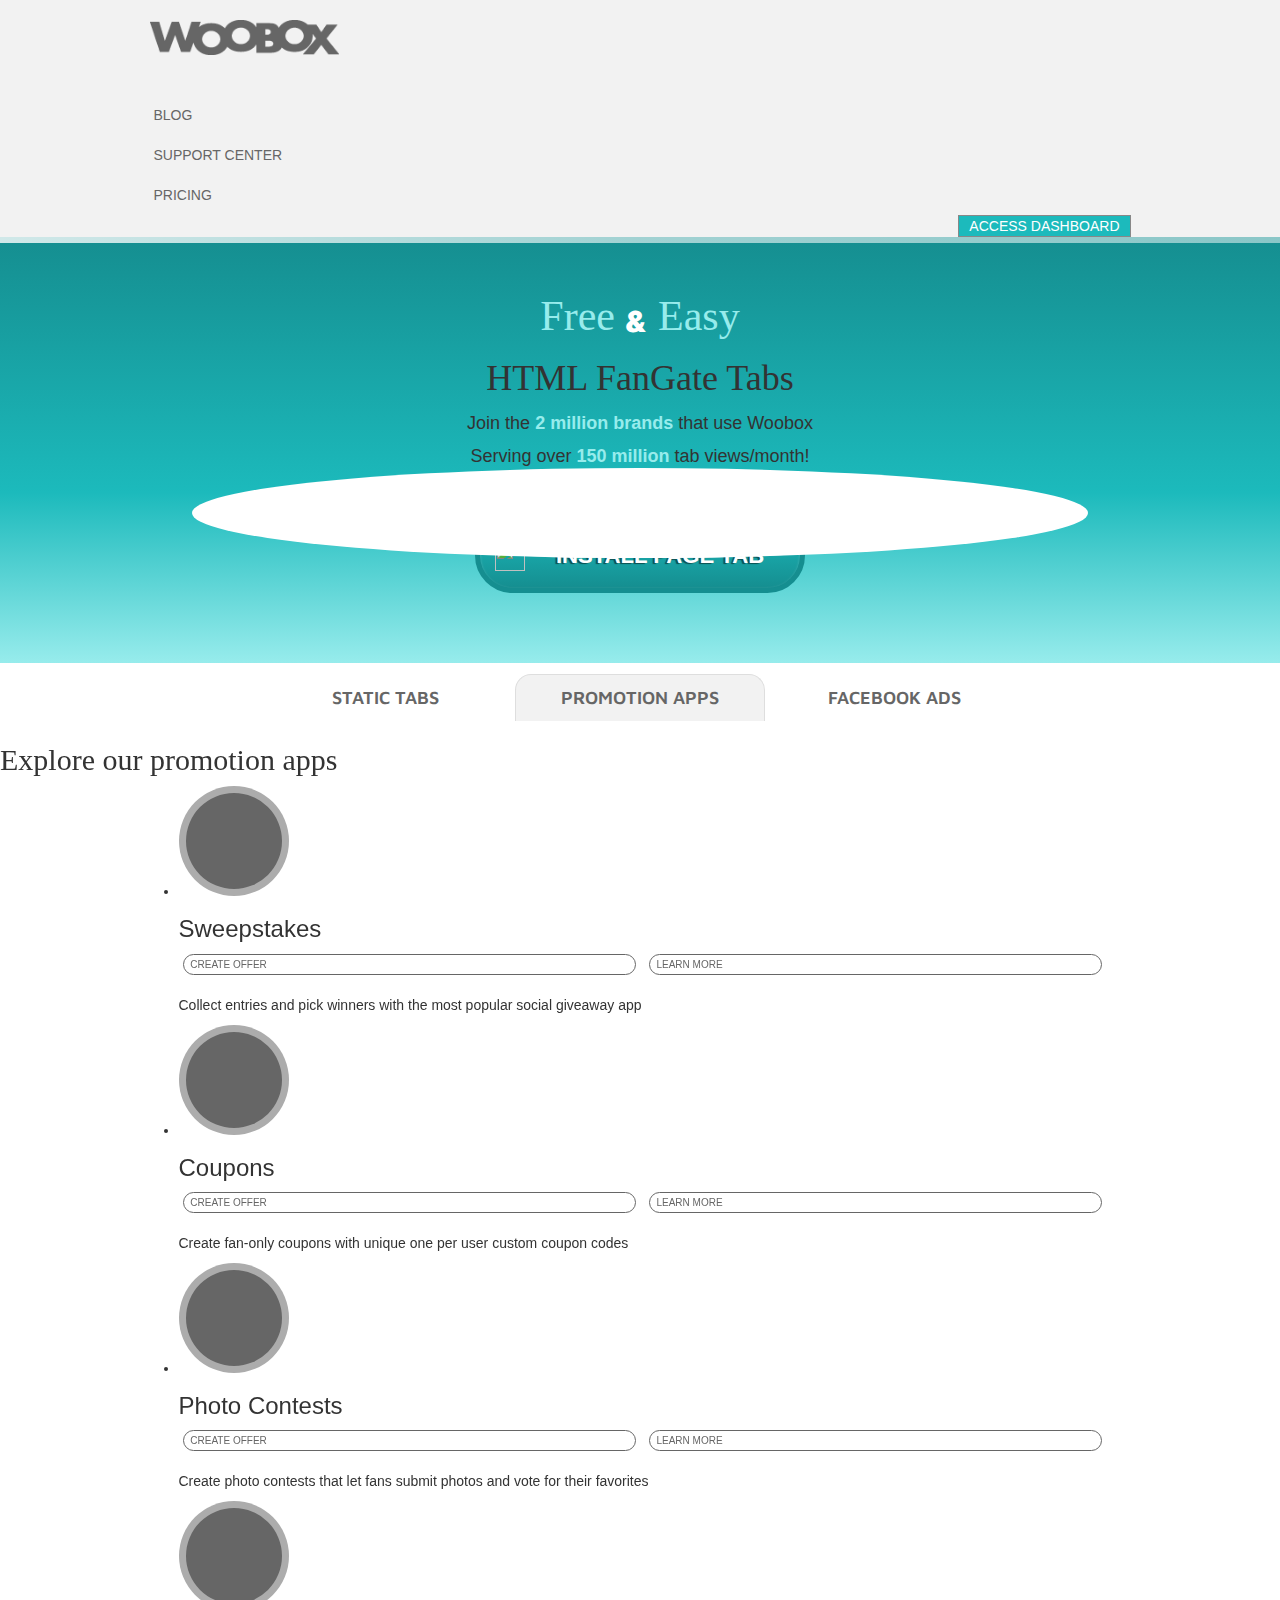
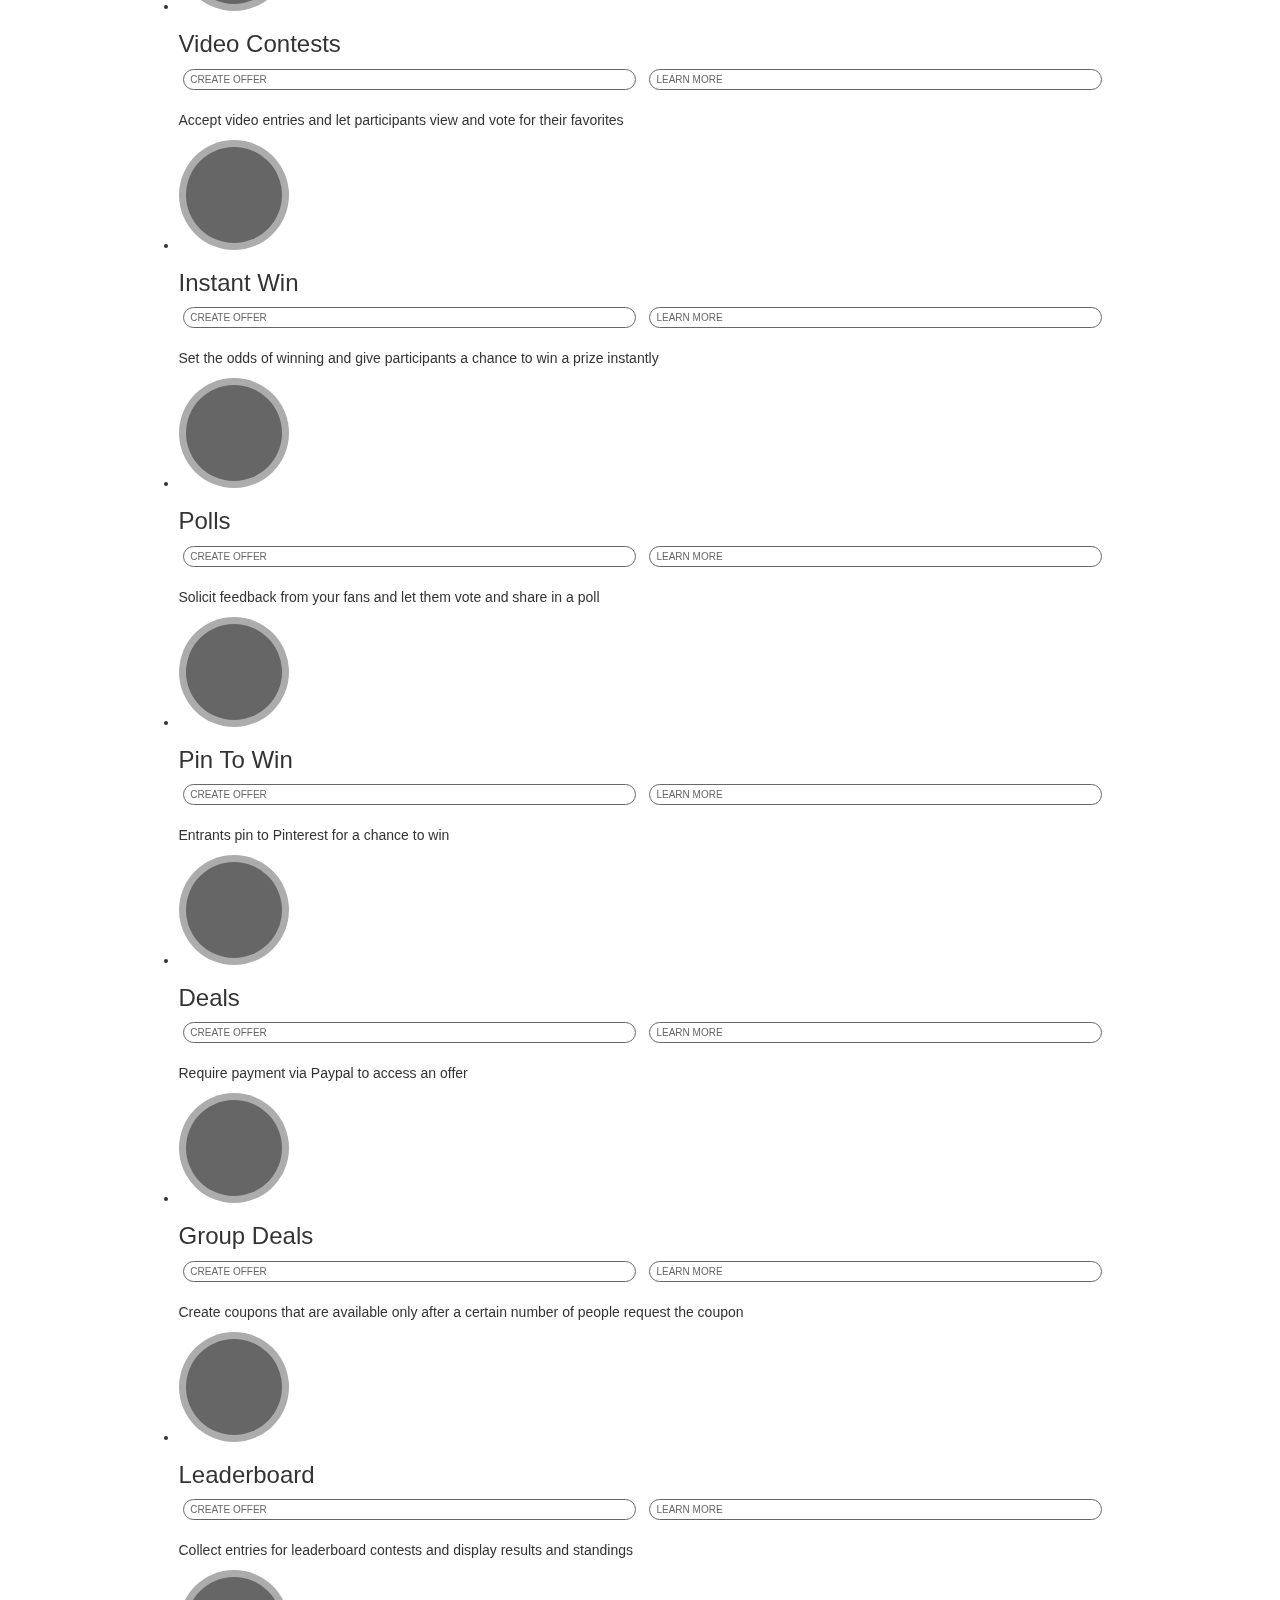
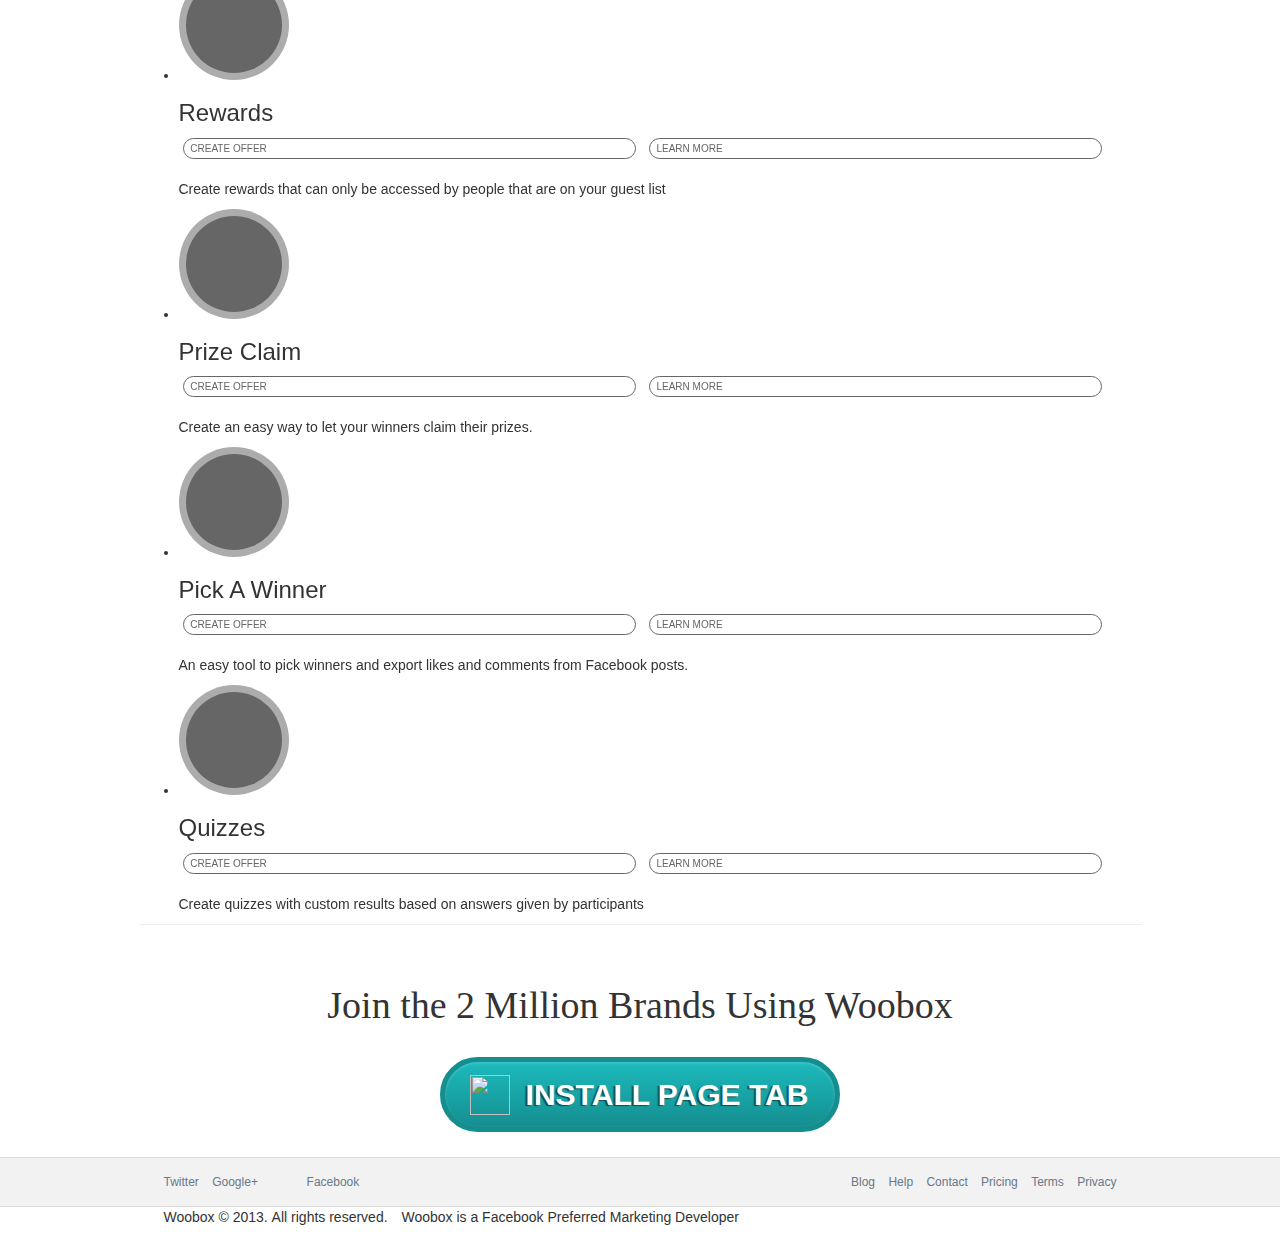
==== commit d9eb1906: "fix icon image urls" ====
--- a/index.html
+++ b/index.html
@@ -14,6 +14,7 @@
 <!-- Woobox Styles -->
 <link href='//fonts.googleapis.com/css?family=Maven+Pro:400,500,700,900' rel='stylesheet' type='text/css' />
 <link href='//fonts.googleapis.com/css?family=Source+Sans+Pro:400,700,200,300' rel='stylesheet' type='text/css' />
+<link href='fonts/bebasneue.css' rel='stylesheet' type='text/css' />
 <link rel="stylesheet" type="text/css" href="//woobox.com/css/new/common.css?v1.2" media="screen" />
 <link rel="stylesheet" type="text/css" href="//woobox.com/css/new/style.css?v1.2"  media="screen" />
 
@@ -26,6 +27,7 @@
 <![endif]-->
 
 <!-- IFRAMEHOST Styles -->
+<link rel="stylesheet" href="css/woobox_override.css">
 <link rel="stylesheet" href="css/statictabs_layout.css">
 <link rel="stylesheet" href="css/statictabs_colors.css">
 <style>
@@ -41,7 +43,7 @@
 <!--Header Section-->
 <div class="header">
 <div class="page">
-<div class="logo"><a href="/"><img src="//woobox.com/img/new/logo.png" alt="woobox" title="Welcome To Woobox" /></a></div>
+<div class="logo"><a href="/"><img src="img/logo.png" alt="woobox" title="Welcome To Woobox" /></a></div>
 <ul class="nav">
   <li><a href="//blog.woobox.com">BLOG</a></li>
   <li><a href="//support.woobox.com">SUPPORT CENTER</a></li>
@@ -74,7 +76,7 @@
 					<h4>Serving over <span>150 million</span> tab views/month!</h4>
 					<h4>Best of all, it's <span>completely free</span>!</h4>
 					<div class="install-tab">
-						<a data-toggle="modal" data-target="#installTab"><span><img src="../../iframehost/img/htmlfangate_50.png" width="30px" height="30px" /><small>Install Page Tab</small></span></a>
+						<a data-toggle="modal" data-target="#installTab"><span><img src="//wooboxcustomer.s3.amazonaws.com/iframehost/img/htmlfangate_50.png" width="30px" height="30px" /><small>Install Page Tab</small></span></a>
 					</div>
 				</div>
 			</div>
@@ -328,7 +330,7 @@
 				<div class="processed footer">
 					<h2>Join the 2 Million Brands Using Woobox</h2>
 					<div class="install-tab">
-						<a data-toggle="modal" data-target="#installTab"><span><img src="../../iframehost/img/htmlfangate_50.png" width="30px" height="30px" /><small>Install Page Tab</small></span></a>
+						<a data-toggle="modal" data-target="#installTab"><span><img src="//wooboxcustomer.s3.amazonaws.com/iframehost/img/htmlfangate_50.png" width="30px" height="30px" /><small>Install Page Tab</small></span></a>
 					</div>
 				</div>
 
@@ -416,4 +418,4 @@
     <script src="https://ajax.googleapis.com/ajax/libs/jquery/1.11.0/jquery.min.js"></script>
     <script src="//netdna.bootstrapcdn.com/bootstrap/3.1.1/js/bootstrap.min.js"></script>
 </body>
-</html>+</html>
--- a/fonts/bebasneue.css
+++ b/fonts/bebasneue.css
@@ -0,0 +1,32 @@
+/* Generated by Font Squirrel (http://www.fontsquirrel.com) on March 20, 2016 */
+
+
+
+@font-face {
+    font-family: 'bebas_neuebold';
+    src: url('bebasneue_bold-webfont.eot');
+    src: url('bebasneue_bold-webfont.eot?#iefix') format('embedded-opentype'),
+         url('bebasneue_bold-webfont.woff2') format('woff2'),
+         url('bebasneue_bold-webfont.woff') format('woff'),
+         url('bebasneue_bold-webfont.ttf') format('truetype'),
+         url('bebasneue_bold-webfont.svg#bebas_neuebold') format('svg');
+    font-weight: normal;
+    font-style: normal;
+
+}
+
+
+
+
+@font-face {
+    font-family: 'bebas_neuebold';
+    src: url('bebasneue_bold-webfont.eot');
+    src: url('bebasneue_bold-webfont.eot?#iefix') format('embedded-opentype'),
+         url('bebasneue_bold-webfont.woff2') format('woff2'),
+         url('bebasneue_bold-webfont.woff') format('woff'),
+         url('bebasneue_bold-webfont.ttf') format('truetype'),
+         url('bebasneue_bold-webfont.svg#bebas_neuebold') format('svg');
+    font-weight: normal;
+    font-style: normal;
+
+}--- a/css/woobox_override.css
+++ b/css/woobox_override.css
@@ -0,0 +1,12 @@
+.header {
+  background: #f2f2f2;
+}
+.header .nav {
+  padding-top: 25px;
+}
+.nav li a {
+  color: #666;
+}
+h1, h2 {
+  font-family: 'BebasNeue';
+}
--- a/css/statictabs_colors.css
+++ b/css/statictabs_colors.css
@@ -6,7 +6,7 @@
   background-size: cover;
 }
 #htmlfangate #main .icon-banner .icon-container .icon {
-  background-image: url(../../iframehost/img/htmlfangate.png);
+  background-image: url(//wooboxcustomer.s3.amazonaws.com/iframehost/img/htmlfangate.png);
 }
 #htmlfangate .install-tab span {
   background: #1cbabc;
@@ -57,7 +57,7 @@
   background-size: cover;
 }
 #pinterest #main .icon-banner .icon-container .icon {
-  background-image: url(../../iframehost/img/pinterest.png);
+  background-image: url(//wooboxcustomer.s3.amazonaws.com/iframehost/img/pinterest.png);
 }
 #pinterest .install-tab span {
   background: #f3655d;
@@ -108,7 +108,7 @@
   background-size: cover;
 }
 #twitter #main .icon-banner .icon-container .icon {
-  background-image: url(../../iframehost/img/twitter.png);
+  background-image: url(//wooboxcustomer.s3.amazonaws.com/iframehost/img/twitter.png);
   background-position: 0 -25px;
 }
 #twitter .install-tab span {
@@ -160,7 +160,7 @@
   background-size: cover;
 }
 #youtube #main .icon-banner .icon-container .icon {
-  background-image: url(../../iframehost/img/youtube.png);
+  background-image: url(//wooboxcustomer.s3.amazonaws.com/iframehost/img/youtube.png);
   background-position: 0 -30px;
 }
 #youtube .install-tab span {
@@ -212,7 +212,7 @@
   background-size: cover;
 }
 #instagram #main .icon-banner .icon-container .icon {
-  background-image: url(../../iframehost/img/instagram.png);
+  background-image: url(//wooboxcustomer.s3.amazonaws.com/iframehost/img/instagram.png);
 }
 #instagram .install-tab span {
   background: #ff8a11;
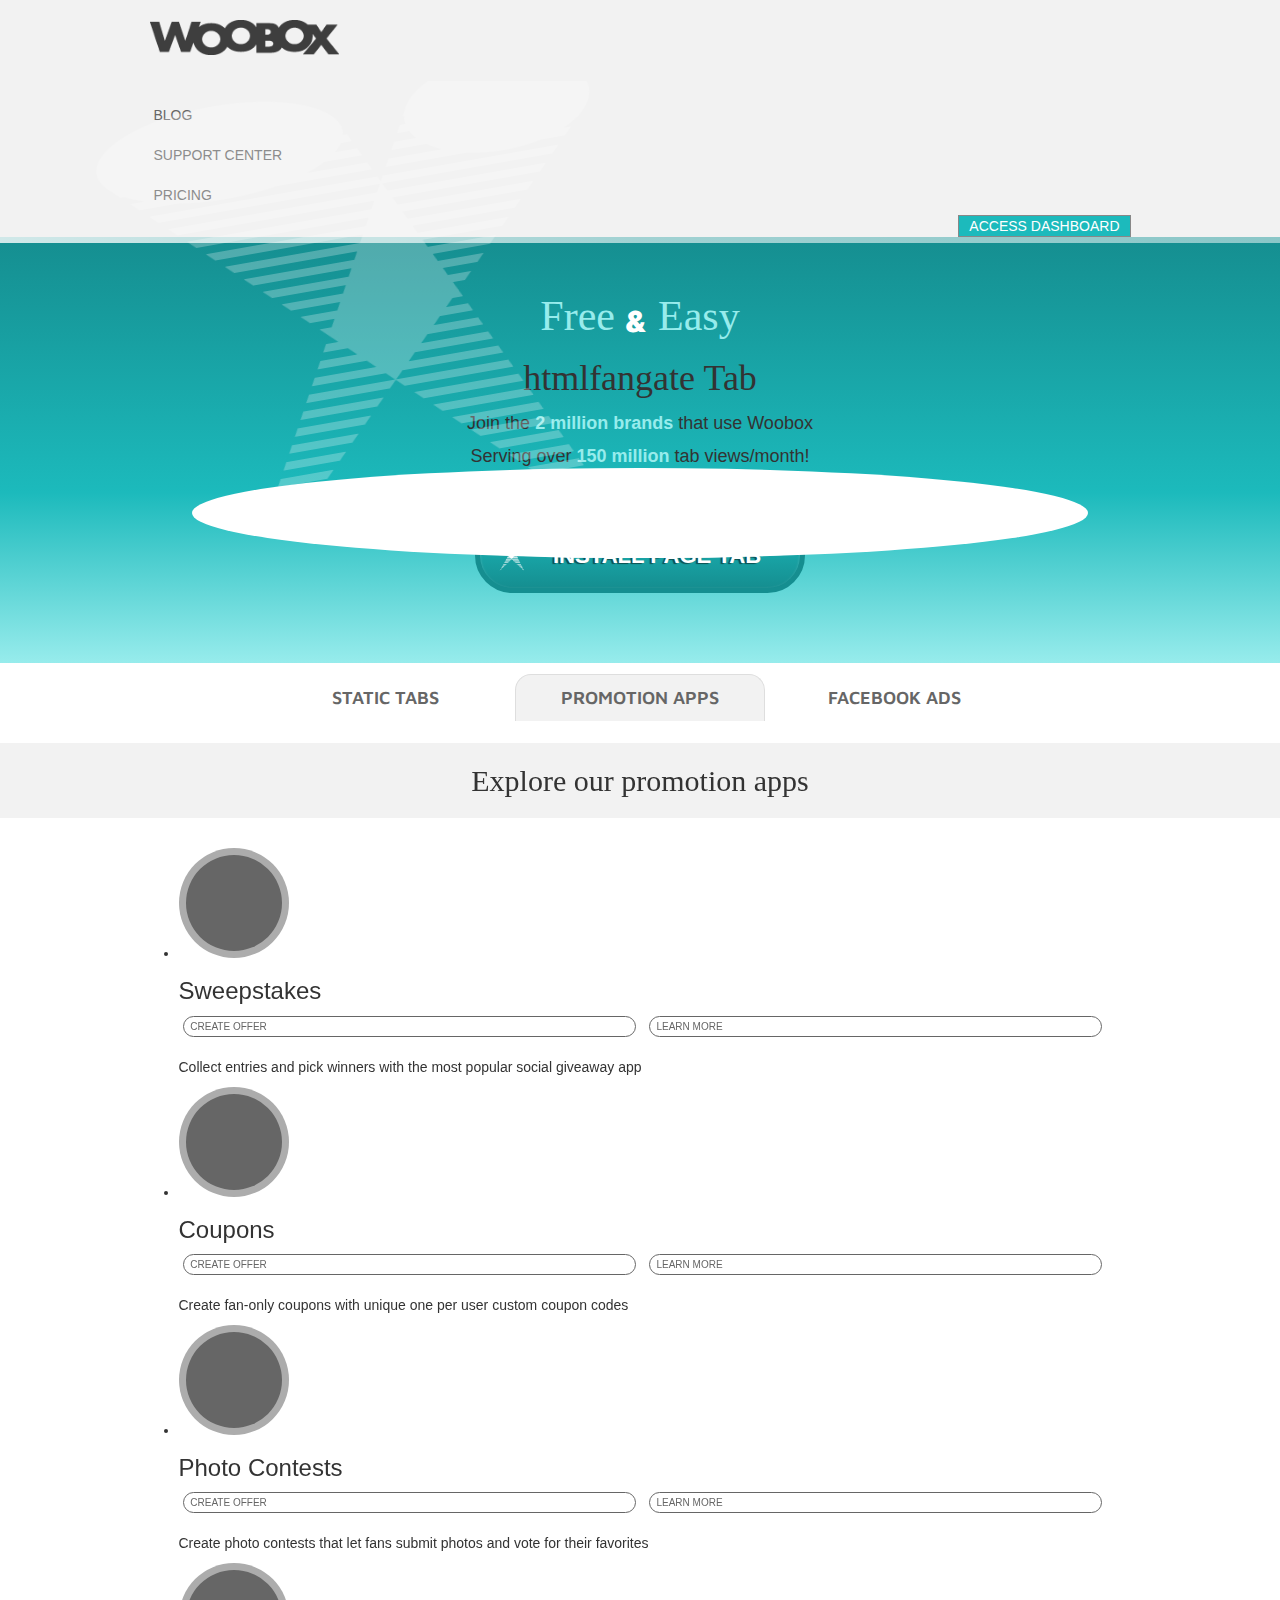
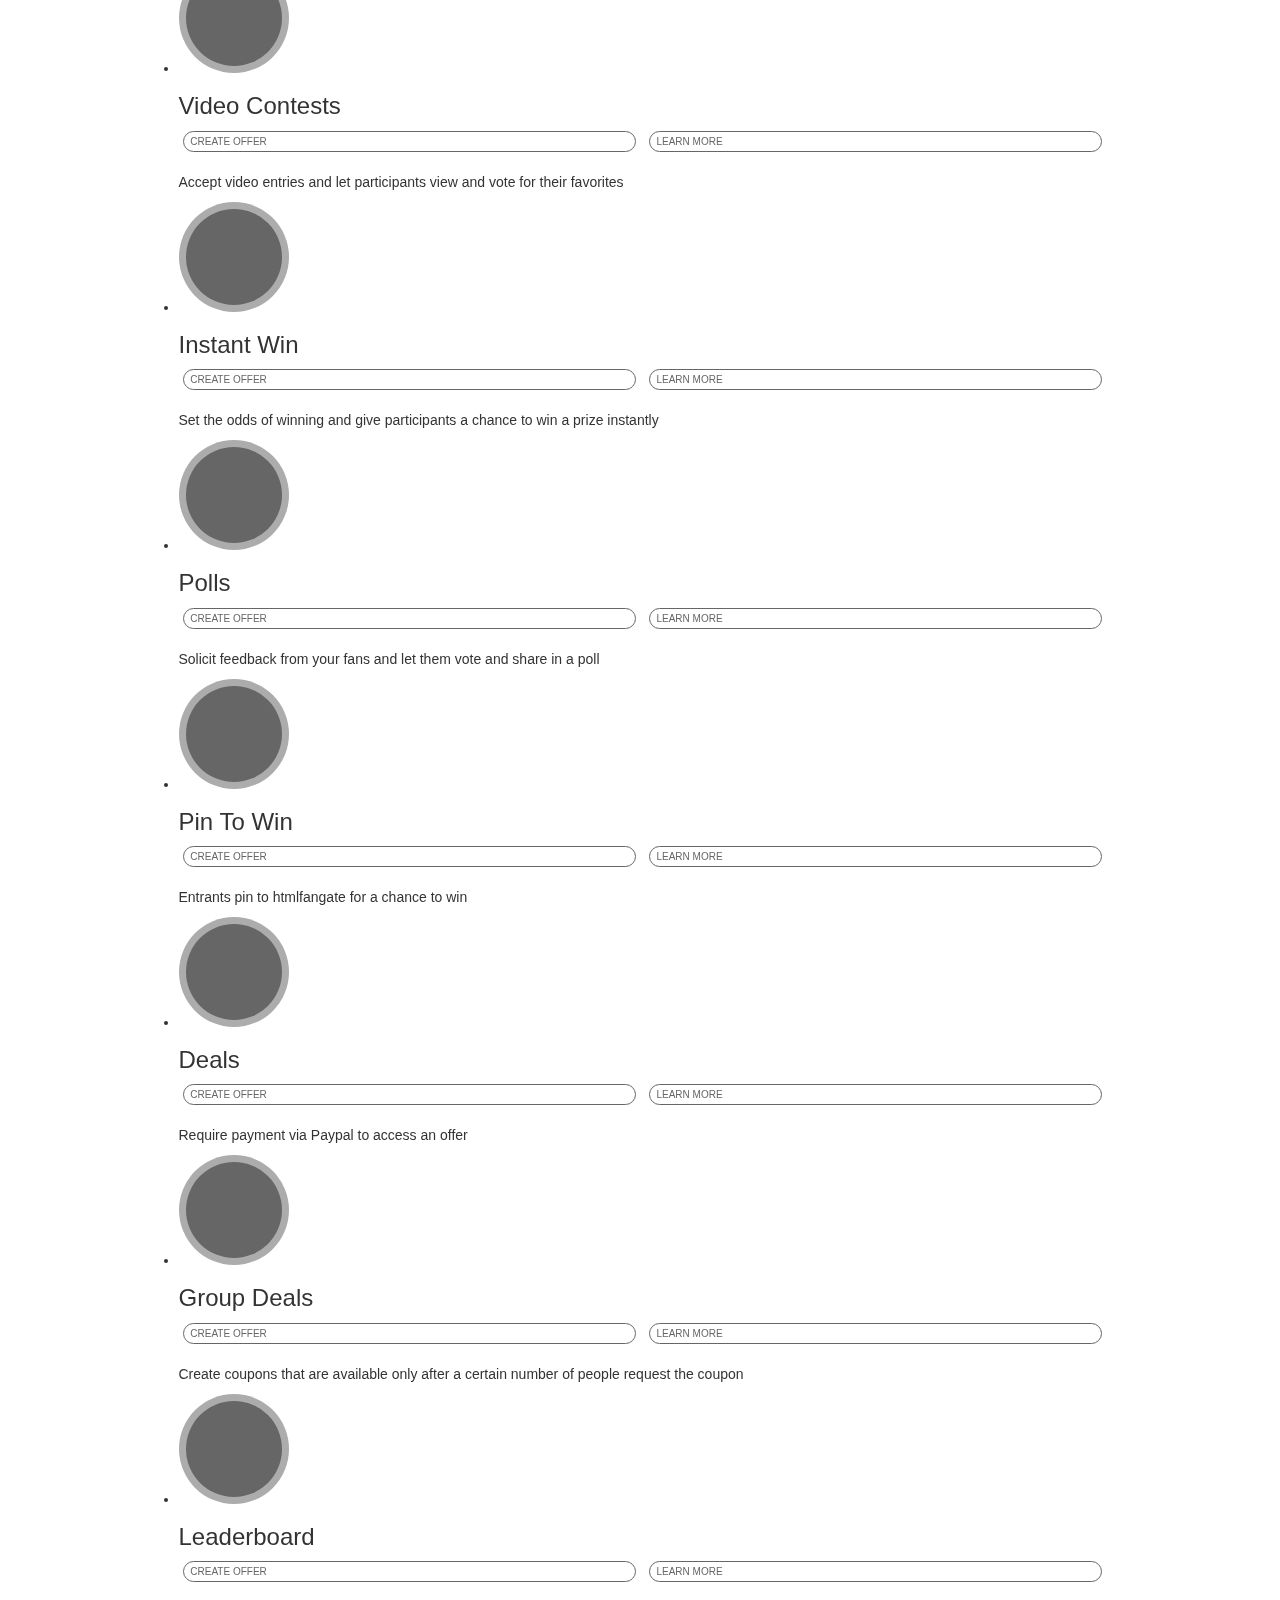
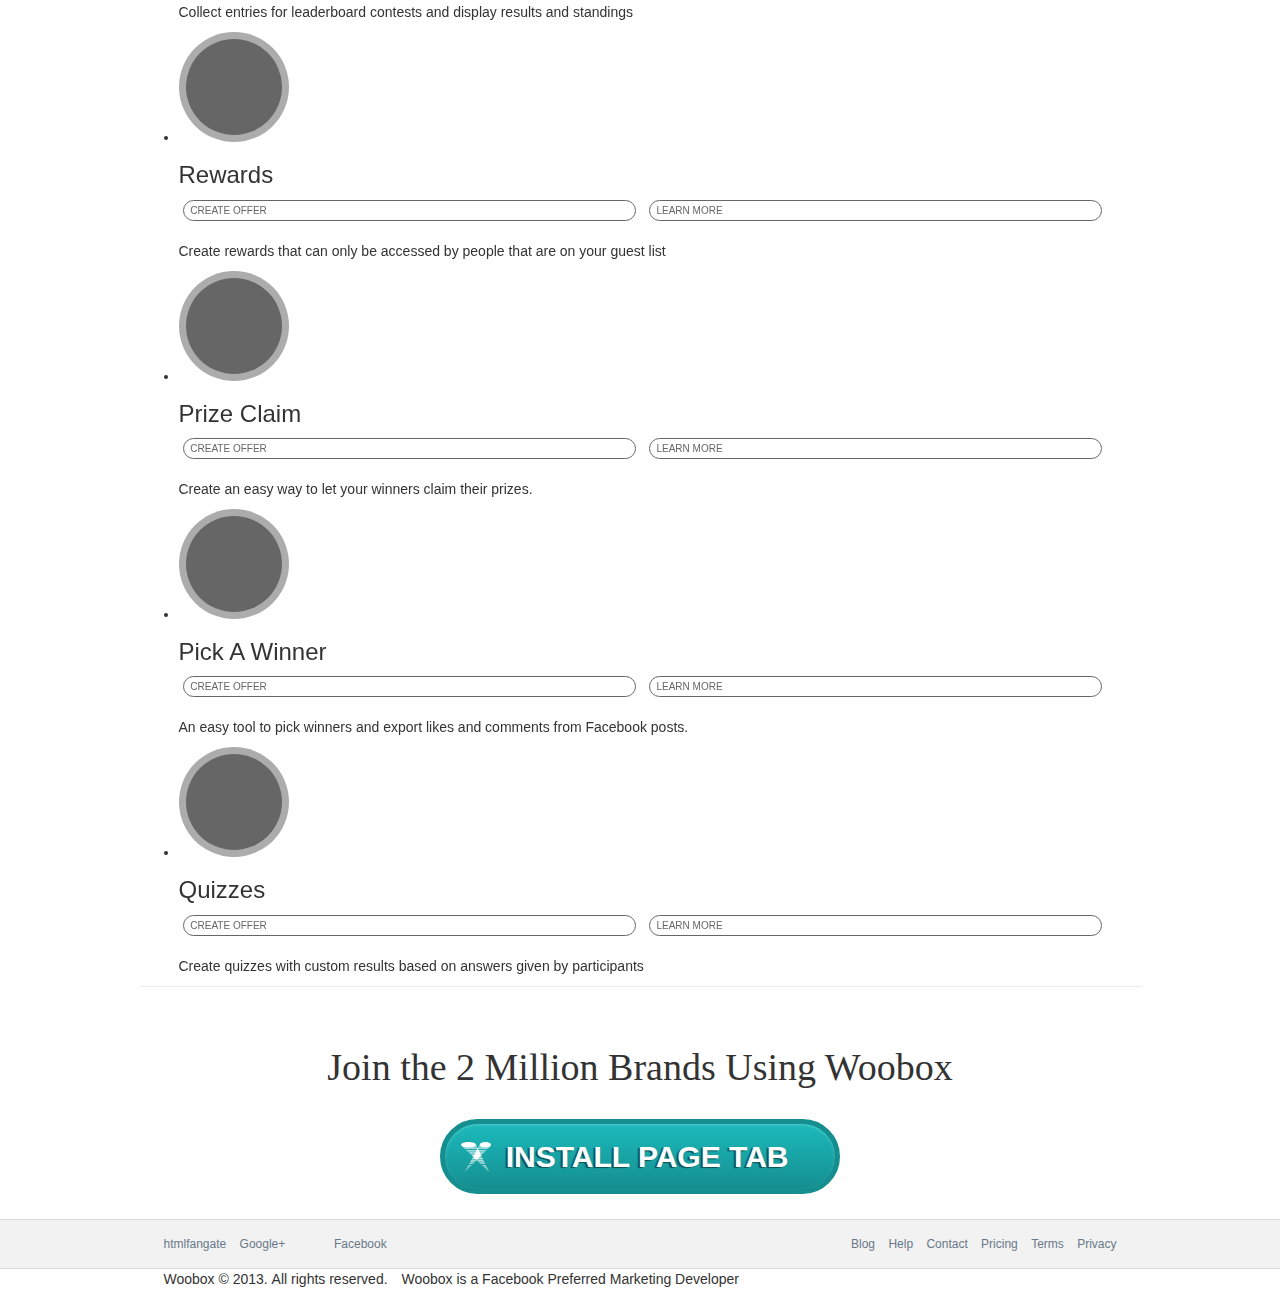
==== commit 0510509e: "Added files via upload" ====
--- a/index.html
+++ b/index.html
@@ -1,421 +1,421 @@
-<!DOCTYPE html PUBLIC "-//W3C//DTD XHTML 1.0 Transitional//EN" "http://www.w3.org/TR/xhtml1/DTD/xhtml1-transitional.dtd">
-<html xmlns="http://www.w3.org/1999/xhtml">
-<head>
-<meta http-equiv="Content-Type" content="text/html; charset=utf-8" />
-<meta name="google-site-verification" content="CgViwPo-2O1pQmy7r5_PnZZ1s_otuQDMQxh3kymNe60" />
-<meta name="p:domain_verify" content="2851c6a86dcb69d6ee47d51a41af0436"/>
-<meta property="fb:app_id" content="125301544177938" />
-<meta name = "viewport" content = "width = 1000" />
-<title>HTML FanGate Tab - Powered by Woobox</title>
-
-<!-- Latest compiled and minified CSS -->
-<link rel="stylesheet" href="//netdna.bootstrapcdn.com/bootstrap/3.1.1/css/bootstrap.min.css">
-
-<!-- Woobox Styles -->
-<link href='//fonts.googleapis.com/css?family=Maven+Pro:400,500,700,900' rel='stylesheet' type='text/css' />
-<link href='//fonts.googleapis.com/css?family=Source+Sans+Pro:400,700,200,300' rel='stylesheet' type='text/css' />
-<link href='fonts/bebasneue.css' rel='stylesheet' type='text/css' />
-<link rel="stylesheet" type="text/css" href="//woobox.com/css/new/common.css?v1.2" media="screen" />
-<link rel="stylesheet" type="text/css" href="//woobox.com/css/new/style.css?v1.2"  media="screen" />
-
-<!--[if IE]>
-<link rel="stylesheet"  href="//woobox.com/css/new/ie.css" type="text/css" >
-<![endif]-->
-
-<!--[if IE 7]>
-<link rel="stylesheet"  href="//woobox.com/css/new/ie7.css" type="text/css" >
-<![endif]-->
-
-<!-- IFRAMEHOST Styles -->
-<link rel="stylesheet" href="css/woobox_override.css">
-<link rel="stylesheet" href="css/statictabs_layout.css">
-<link rel="stylesheet" href="css/statictabs_colors.css">
-<style>
-
-</style>
-
-</head>
-
-<body>
-<!--Page Wrapper-->
-<div id="htmlfangate" class="wrapper home-nav"> 
-
-<!--Header Section-->
-<div class="header">
-<div class="page">
-<div class="logo"><a href="/"><img src="img/logo.png" alt="woobox" title="Welcome To Woobox" /></a></div>
-<ul class="nav">
-  <li><a href="//blog.woobox.com">BLOG</a></li>
-  <li><a href="//support.woobox.com">SUPPORT CENTER</a></li>
-  <li class="pricing"><a href="//woobox.com/pricing">PRICING</a></li>
-  <li class="get"><a target="_blank" href="//woobox.com/loginfacebook">ACCESS DASHBOARD</a></li>
-  </ul>
-</div>
-</div>
-<!--Header Section end--> 
-
-   <!-- Begin page content -->
-	<div id="main" class="container">
-		<div class="grid">
-			<div class="row-bottom">
-			  <span class="pink">&nbsp;</span> 
-			  <span class="blue">&nbsp;</span> 
-			  <span class="yellow">&nbsp;</span>
-			  <span class="orange">&nbsp;</span>
-			</div>
-		</div>
-		<div class="content">
-			<div class="icon-banner">
-				<div class="icon-container"><div class="icon"></div></div>
-			</div>
-			<div class="main-banner">
-				<div class="info">
-					<h2>Free <span>&amp;</span> Easy</h2>
-					<h1>HTML FanGate Tabs</h1>
-					<h4>Join the <span>2 million brands</span> that use Woobox</h4>
-					<h4>Serving over <span>150 million</span> tab views/month!</h4>
-					<h4>Best of all, it's <span>completely free</span>!</h4>
-					<div class="install-tab">
-						<a data-toggle="modal" data-target="#installTab"><span><img src="//wooboxcustomer.s3.amazonaws.com/iframehost/img/htmlfangate_50.png" width="30px" height="30px" /><small>Install Page Tab</small></span></a>
-					</div>
-				</div>
-			</div>
-      </div>
-	</div>
-
-	<div class="sub-page">
-	<!--banner Area end -->
-		
-		<div class="page-switch-container">
-		<div id="product-groups" class="carousel slide" data-ride="">
-		  <!-- Indicators -->
-		  <ol class="carousel-indicators nav page-switch-nav">
-			<li data-target="#product-groups" data-slide-to="0"><a>STATIC TABS</a></li>
-			<li class="active" data-target="#product-groups" data-slide-to="1"><a>PROMOTION APPS</a></li>
-			<li data-target="#product-groups" data-slide-to="2"><a>FACEBOOK ADS</a></li>
-			</ol>
-
-		  <!-- Wrapper for slides -->
-		  <div class="carousel-inner">
-			 <div class="item page-switch-item" id="statictabs">
-				<h2>Explore our other static tab apps</h2>
-				<div class="page">
-				<ul class="tabs">
-				  <li><a href="//wooboxcustomer.s3.amazonaws.com/iframehost/htmlfangate.html" class="customtab"><i></i></a>
-					 <h3>HTML Fangate</h3>
-					 <p>Create Facebook Page tabs that show different content to fans and non fans</p>
-				  </li>
-				  <li><a href="//wooboxcustomer.s3.amazonaws.com/iframehost/twitter.html" class="twitter"><i></i></a>
-					 <h3>Tab for Twitter</h3>
-					 <p>Display your Tweets on a Facebook Page Tab</p>
-				  </li>
-				  <li><a href="//wooboxcustomer.s3.amazonaws.com/iframehost/instagram.html" class="instagram"><i></i></a>
-					 <h3>Instagram Tab</h3>
-					 <p>Display Instagram Photos and Videos in a gallery on a Facebook Page Tab</p>
-				  </li>
-				  <li><a href="//wooboxcustomer.s3.amazonaws.com/iframehost/pinterest.html" class="pinterest"><i></i></a>
-					 <h3>Pinterest Tab</h3>
-					 <p>Display Pinterest boards and pins on a Facebook Page Tab</p>
-				  </li>
-				  <li><a href="//wooboxcustomer.s3.amazonaws.com/iframehost/youtube.html" class="youtube"><i></i></a>
-					 <h3>YouTube Tab</h3>
-					 <p>Display YouTube videos and channels on a Facebook Page Tab</p>
-				  </li>
-				</ul>
-				</div>
-			 </div>
-			 			 <div class="item active page-switch-item" id="apps">
-				<h2>Explore our promotion apps</h2>
-				<div class="page">
-				<ul class="tabs">
-				  <li><a href="//woobox.com/sweepstakes" class="sweepstakes"><i></i></a>
-					 <h3>Sweepstakes</h3>
-					 <p>
-						<a data-toggle="modal" data-target="#createOffer" class="btn-default btn-xs">Create Offer</a>
-						<a href="//woobox.com/sweepstakes" class="btn-default btn-xs">Learn More</a>
-					 </p>
-					 <p>Collect entries and pick winners with the most popular social giveaway app</p>
-					 
-				  </li>
-				  <li><a href="//woobox.com/coupons" class="coupons"><i></i></a>
-					 <h3>Coupons</h3>
-					 <p>
-						<a data-toggle="modal" data-target="#createOffer" class="btn-default btn-xs">Create Offer</a>
-						<a href="//woobox.com/coupons" class="btn-default btn-xs">Learn More</a>
-					 </p>
-					 <p>Create fan-only coupons with unique one per user custom coupon codes</p>
-					 
-				  </li>
-				  <li><a href="//woobox.com/photocontests" class="photocontests"><i></i></a>
-					 <h3>Photo Contests</h3>
-					 <p>
-						<a data-toggle="modal" data-target="#createOffer" class="btn-default btn-xs">Create Offer</a>
-						<a href="//woobox.com/photocontests" class="btn-default btn-xs">Learn More</a>
-					 </p>
-					 <p>Create photo contests that let fans submit photos and vote for their favorites</p>
-					 
-				  </li>
-				  <li><a href="//woobox.com/videocontests" class="videocontests"><i></i></a>
-					 <h3>Video Contests</h3>
-					 <p>
-						<a data-toggle="modal" data-target="#createOffer" class="btn-default btn-xs">Create Offer</a>
-						<a href="//woobox.com/videocontests" class="btn-default btn-xs">Learn More</a>
-					 </p>
-					 <p>Accept video entries and let participants view and vote for their favorites</p>
-					 
-				  </li>
-				  <li><a href="//woobox.com/instantwin" class="instantwin"><i></i></a>
-					 <h3>Instant Win</h3>
-					 <p>
-						<a data-toggle="modal" data-target="#createOffer" class="btn-default btn-xs">Create Offer</a>
-						<a href="//woobox.com/instantwin" class="btn-default btn-xs">Learn More</a>
-					 </p>
-					 <p>Set the odds of winning and give participants a chance to win a prize instantly</p>
-					 
-				  </li>
-				</ul>
-				<ul class="tabs">
-				  <li><a href="//woobox.com/polls" class="polls"><i></i></a>
-					 <h3>Polls</h3>
-					 <p>
-						<a data-toggle="modal" data-target="#createOffer" class="btn-default btn-xs">Create Offer</a>
-						<a href="//woobox.com/polls" class="btn-default btn-xs">Learn More</a>
-					 </p>
-					 <p>Solicit feedback from your fans and let them vote and share in a poll</p>
-					 
-				  </li>
-				  <li><a href="//woobox.com/pintowin" class="pintowin"><i></i></a>
-					 <h3>Pin To Win</h3>
-					 <p>
-						<a data-toggle="modal" data-target="#createOffer" class="btn-default btn-xs">Create Offer</a>
-						<a href="//woobox.com/pintowin" class="btn-default btn-xs">Learn More</a>
-					 </p>
-					 <p>Entrants pin to Pinterest for a chance to win</p>
-					 
-				  </li>
-				  <li><a href="//woobox.com/deals" class="deals"><i></i></a>
-					 <h3>Deals</h3>
-					 <p>
-						<a data-toggle="modal" data-target="#createOffer" class="btn-default btn-xs">Create Offer</a>
-						<a href="//woobox.com/deals" class="btn-default btn-xs">Learn More</a>
-					 </p>
-					 <p>Require payment via Paypal to access an offer</p>
-					 
-				  </li>
-				  <li><a href="//woobox.com/groupdeals" class="groupdeals"><i></i></a>
-					 <h3>Group Deals</h3>
-					 <p>
-						<a data-toggle="modal" data-target="#createOffer" class="btn-default btn-xs">Create Offer</a>
-						<a href="//woobox.com/groupdeals" class="btn-default btn-xs">Learn More</a>
-					 </p>
-					 <p>Create coupons that are available only after a certain number of people request the coupon</p>
-					 
-				  </li>
-				  <li><a href="//woobox.com/leaderboard" class="leaderboard"><i></i></a>
-					 <h3>Leaderboard</h3>
-					 <p>
-						<a data-toggle="modal" data-target="#createOffer" class="btn-default btn-xs">Create Offer</a>
-						<a href="//woobox.com/leaderboard" class="btn-default btn-xs">Learn More</a>
-					 </p>
-					 <p>Collect entries for leaderboard contests and display results and standings</p>
-					 
-				  </li>
-				</ul>
-				<ul class="tabs">
-				  <li><a href="//woobox.com/rewards" class="rewards"><i></i></a>
-					 <h3>Rewards</h3>
-					 <p>
-						<a data-toggle="modal" data-target="#createOffer" class="btn-default btn-xs">Create Offer</a>
-						<a href="//woobox.com/rewards" class="btn-default btn-xs">Learn More</a>
-					 </p>
-					 <p>Create rewards that can only be accessed by people that are on your guest list</p>
-					 
-				  </li>
-				  <li><a href="//woobox.com/prizeclaim" class="prizeclaim"><i></i></a>
-					 <h3>Prize Claim</h3>
-					 <p>
-						<a data-toggle="modal" data-target="#createOffer" class="btn-default btn-xs">Create Offer</a>
-						<a href="//woobox.com/prizeclaim" class="btn-default btn-xs">Learn More</a>
-					 </p>
-					 <p>Create an easy way to let your winners claim their prizes.</p>
-					 
-				  </li>
-				  <li><a href="//woobox.com/pickawinner" class="pickawinner"><i></i></a>
-					 <h3>Pick A Winner</h3>
-					 <p>
-						<a data-toggle="modal" data-target="#createOffer" class="btn-default btn-xs">Create Offer</a>
-						<a href="//woobox.com/pickawinner" class="btn-default btn-xs">Learn More</a>
-					 </p>
-					 <p>An easy tool to pick winners and export likes and comments from Facebook posts.</p>
-					 
-				  </li>
-				  <li><a href="//woobox.com/quiz" class="quiz"><i></i></a>
-					 <h3>Quizzes</h3>
-					 <p>
-						<a data-toggle="modal" data-target="#createOffer" class="btn-default btn-xs">Create Offer</a>
-						<a href="//woobox.com/quiz" class="btn-default btn-xs">Learn More</a>
-					 </p>
-					 <p>Create quizzes with custom results based on answers given by participants</p>
-					 
-				  </li>
-				</ul>
-				</div>
-			 </div>
-			 <div class="item page-switch-item" id="ads-sections">
-			<h2>Streamline your Facebook Advertising with our Ad tools</h2>
-			<ul class="boxes" >
-			  <li class="clearfix">
-				<a href="//woobox.com/promotionads" class="circle ads_from_offer">
-				<i></i>
-				</a>
-				<div class="info">
-				<h3>Promote an Offer</h3>
-				<p>Easily advertise your Woobox Promotions on Facebook</p>
-				<div>
-				</div>
-				</div>
-			  </li>
-			  <li class="clearfix">
-				<a href="//woobox.com/postads" class="circle ads_from_post">
-				<i></i>
-				</a>
-				<div class="info">
-				<h3>Promote a Post</h3>
-				<p>Easily promote your posts to boost Facebook reach</p>
-				<div>
-				</div>
-				</div>
-			  </li>
-			  <li class="clearfix">
-				<a href="//woobox.com/audiences" class="circle audience_management">
-				<i></i>
-				</a>
-				<div class="info">
-				<h3>Audience Management</h3>
-				<p>Create custom audiences and manage who sees your promoted posts</p>
-				<div>
-				</div>
-				</div>
-			  </li>
-			  <li class="clearfix">
-				<a href="//woobox.com/triggers" class="circle ad_triggers">
-				<i></i>
-				</a>
-				<div class="info">
-				<h3>Ad Triggers</h3>
-				<p>Set up custom ad triggers to automatically promote your content</p>
-				<div>
-				</div>
-				</div>
-			  </li>
-			  <li class="clearfix">
-				<a href="//woobox.com/remarketing" class="circle remarketing">
-				<i></i>
-				</a>
-				<div class="info">
-				<h3>Website Remarketing</h3>
-				<p>Target promoted posts to Facebook users who visited your website</p>
-				<div>
-				</div>
-				</div>
-			  </li>
-			</ul>
-			 </div>
-		  </div>
-
-		</div>
-		
-		</div>
-
-				<div class="processed footer">
-					<h2>Join the 2 Million Brands Using Woobox</h2>
-					<div class="install-tab">
-						<a data-toggle="modal" data-target="#installTab"><span><img src="//wooboxcustomer.s3.amazonaws.com/iframehost/img/htmlfangate_50.png" width="30px" height="30px" /><small>Install Page Tab</small></span></a>
-					</div>
-				</div>
-
-	</div>
-
-	<!-- Install Tab Modal -->
-<div class="modal fade" id="installTab" tabindex="-1" role="dialog" aria-labelledby="myModalLabel" aria-hidden="true">
-  <div class="modal-dialog">
-    <div class="modal-content">
-	 <form action="#" name="createOffer">
-      <div class="modal-header">
-        <button type="button" class="close" data-dismiss="modal"><span aria-hidden="true">&times;</span><span class="sr-only">Close</span></button>
-        <h3 class="modal-title" id="myModalLabel">Select the business where you'd like to install the tab</h3>
-      </div>
-      <div class="modal-body">
-			<p><label><input type="radio" name="business" id="business_1" value="Woobox"><span class="label label-default">Woobox</span></label> <label><input type="radio" name="business" id="business_2" value="Woobox Support"><span class="label label-default">Woobox Support</span></label> <label><input type="radio" name="business" id="business_3" value="Starbucks"><span class="label label-default">Starbucks</span></label> <label><input type="radio" name="business" id="business_4" value="Nordstrom"><span class="label label-default">Nordstrom</span></label> <label><input type="radio" name="business" id="business_5" value="Sephora"><span class="label label-default">Sephora</span></label> <label><input type="radio" name="business" id="business_6" value="Red Bull"><span class="label label-default">Red Bull</span></label></p>
-      </div>
-      <div class="modal-footer">
-        <button type="button" class="btn-default" data-dismiss="modal">Cancel</button>
-        <button type="button" class="btn-primary">Install Tab</button>
-      </div>
-		</form>
-    </div>
-  </div>
-</div>	
-
-<!-- Create Offer Modal -->
-<div class="modal fade" id="createOffer" tabindex="-1" role="dialog" aria-labelledby="myModalLabel" aria-hidden="true">
-  <div class="modal-dialog">
-    <div class="modal-content">
-	 <form action="#" name="createOffer">
-      <div class="modal-header">
-        <button type="button" class="close" data-dismiss="modal"><span aria-hidden="true">&times;</span><span class="sr-only">Close</span></button>
-        <h3 class="modal-title" id="myModalLabel">Select the business you'd like to create the offer for</h3>
-      </div>
-      <div class="modal-body">
-			<p><label><input type="radio" name="business" id="business_1" value="Woobox"><span class="label label-default">Woobox</span></label> <label><input type="radio" name="business" id="business_2" value="Woobox Support"><span class="label label-default">Woobox Support</span></label> <label><input type="radio" name="business" id="business_3" value="Starbucks"><span class="label label-default">Starbucks</span></label> <label><input type="radio" name="business" id="business_4" value="Nordstrom"><span class="label label-default">Nordstrom</span></label> <label><input type="radio" name="business" id="business_5" value="Sephora"><span class="label label-default">Sephora</span></label> <label><input type="radio" name="business" id="business_6" value="Red Bull"><span class="label label-default">Red Bull</span></label></p>
-      </div>
-      <div class="modal-footer">
-        <button type="button" class="btn-default" data-dismiss="modal">Cancel</button>
-        <button type="button" class="btn-primary">Create Offer</button>
-      </div>
-		</form>
-    </div>
-  </div>
-</div>		
-	
-<!--Footer Section-->	
-<div id="footer-wrapper">
-<div id="footer">
-	<script type="text/javascript" src="https://apis.google.com/js/plusone.js" gapi_processed="true"></script>
-	<div class="right">
-			<a href="//blog.woobox.com/">Blog</a>
-			<a href="http://help.woobox.com/">Help</a>
-			<a href="http://help.woobox.com/customer/portal/emails/new">Contact</a>
-			<a href="//woobox.com/pricing">Pricing</a>
-			<a href="//woobox.com/terms">Terms</a>	
-			<a href="//woobox.com/privacy">Privacy</a>
-	</div>
-	<div class="left">
-		<a href="http://twitter.com/woobox">Twitter</a>
-		<a href="https://plus.google.com/u/1/106905411659467597009/posts">Google+</a>
-		<span class="google-plus"><div id="___plusone_0" style="text-indent: 0px; margin: 0px; padding: 0px; background-color: transparent; border-style: none; float: none; line-height: normal; font-size: 1px; vertical-align: baseline; display: inline-block; width: 32px; height: 20px; background-position: initial initial; background-repeat: initial initial;"><iframe frameborder="0" hspace="0" marginheight="0" marginwidth="0" scrolling="no" style="position: static; top: 0px; width: 32px; margin: 0px; border-style: none; left: 0px; visibility: visible; height: 20px;" tabindex="0" vspace="0" width="100%" id="I0_1397237655067" name="I0_1397237655067" src="https://apis.google.com/u/0/_/+1/fastbutton?usegapi=1&amp;size=medium&amp;annotation=none&amp;width=50&amp;origin=https%3A%2F%2Fwoobox.com&amp;url=http%3A%2F%2Fwoobox.com%2F&amp;gsrc=3p&amp;ic=1&amp;jsh=m%3B%2F_%2Fscs%2Fapps-static%2F_%2Fjs%2Fk%3Doz.gapi.en.4eT6zE5tRrM.O%2Fm%3D__features__%2Fam%3DAQ%2Frt%3Dj%2Fd%3D1%2Fz%3Dzcms%2Frs%3DAItRSTMkE1-jjzre2_jWBmO8E5tc0AZuOA#_methods=onPlusOne%2C_ready%2C_close%2C_open%2C_resizeMe%2C_renderstart%2Concircled%2Cdrefresh%2Cerefresh&amp;id=I0_1397237655067&amp;parent=https%3A%2F%2Fwoobox.com&amp;pfname=&amp;rpctoken=11881803" data-gapiattached="true" title="+1"></iframe></div></span>
-		<a href="http://facebook.com/woobox">Facebook</a>
-		<iframe src="//www.facebook.com/plugins/like.php?href=http%3A%2F%2Fwww.facebook.com%2Fwoobox&amp;layout=button_count&amp;show_faces=true&amp;width=86&amp;action=like&amp;colorscheme=light&amp;height=21" scrolling="no" frameborder="0" style="border:none; overflow:hidden; width:86px; padding: 0 10px; height:20px;" allowtransparency="true"></iframe>
-	</div>
-</div>
-</div>
-
-<div class="footer"> 
-	<span class="rights">Woobox &copy; 2013.&nbsp;All rights reserved.</span> 
-	<span class="pmd">Woobox is a Facebook Preferred Marketing Developer</span>
-</div>
-<!--Footer Section end--> 
-
-</div>
-<!--Page Wrapper-->
-
-    <!-- Bootstrap core JavaScript
-    ================================================== -->
-    <!-- Placed at the end of the document so the pages load faster -->
-	 <script>
-
-	 </script>
-    <script src="https://ajax.googleapis.com/ajax/libs/jquery/1.11.0/jquery.min.js"></script>
-    <script src="//netdna.bootstrapcdn.com/bootstrap/3.1.1/js/bootstrap.min.js"></script>
-</body>
-</html>
+<!DOCTYPE html PUBLIC "-//W3C//DTD XHTML 1.0 Transitional//EN" "http://www.w3.org/TR/xhtml1/DTD/xhtml1-transitional.dtd">
+<html xmlns="http://www.w3.org/1999/xhtml">
+<head>
+<meta http-equiv="Content-Type" content="text/html; charset=utf-8" />
+<meta name="google-site-verification" content="CgViwPo-2O1pQmy7r5_PnZZ1s_otuQDMQxh3kymNe60" />
+<meta name="p:domain_verify" content="2851c6a86dcb69d6ee47d51a41af0436"/>
+<meta property="fb:app_id" content="125301544177938" />
+<meta name = "viewport" content = "width = 1000" />
+<title>HTML FanGate Tab - Powered by Woobox</title>
+
+<!-- Latest compiled and minified CSS -->
+<link rel="stylesheet" href="//netdna.bootstrapcdn.com/bootstrap/3.1.1/css/bootstrap.min.css">
+
+<!-- Woobox Styles -->
+<link href='//fonts.googleapis.com/css?family=Maven+Pro:400,500,700,900' rel='stylesheet' type='text/css' />
+<link href='//fonts.googleapis.com/css?family=Source+Sans+Pro:400,700,200,300' rel='stylesheet' type='text/css' />
+<link href='fonts/bebasneue.css' rel='stylesheet' type='text/css' />
+<link rel="stylesheet" type="text/css" href="//woobox.com/css/new/common.css?v1.2" media="screen" />
+<link rel="stylesheet" type="text/css" href="//woobox.com/css/new/style.css?v1.2"  media="screen" />
+
+<!--[if IE]>
+<link rel="stylesheet"  href="//woobox.com/css/new/ie.css" type="text/css" >
+<![endif]-->
+
+<!--[if IE 7]>
+<link rel="stylesheet"  href="//woobox.com/css/new/ie7.css" type="text/css" >
+<![endif]-->
+
+<!-- IFRAMEHOST Styles -->
+<link rel="stylesheet" href="css/woobox_override.css">
+<link rel="stylesheet" href="css/statictabs_layout.css">
+<link rel="stylesheet" href="css/statictabs_colors.css">
+<style>
+
+</style>
+
+</head>
+
+<body>
+<!--Page Wrapper-->
+<div id="htmlfangate" class="wrapper home-nav"> 
+
+<!--Header Section-->
+<div class="header">
+<div class="page">
+<div class="logo"><a href="/"><img src="img/logo.png" alt="woobox" title="Welcome To Woobox" /></a></div>
+<ul class="nav">
+  <li><a href="//blog.woobox.com">BLOG</a></li>
+  <li><a href="//support.woobox.com">SUPPORT CENTER</a></li>
+  <li class="pricing"><a href="//woobox.com/pricing">PRICING</a></li>
+  <li class="get"><a target="_blank" href="//woobox.com/loginfacebook">ACCESS DASHBOARD</a></li>
+  </ul>
+</div>
+</div>
+<!--Header Section end--> 
+
+   <!-- Begin page content -->
+  <div id="main" class="container">
+    <div class="grid">
+      <div class="row-bottom">
+        <span class="pink">&nbsp;</span> 
+        <span class="blue">&nbsp;</span> 
+        <span class="yellow">&nbsp;</span>
+        <span class="orange">&nbsp;</span>
+      </div>
+    </div>
+    <div class="content">
+      <div class="icon-banner">
+        <div class="icon-container"><div class="icon"></div></div>
+      </div>
+      <div class="main-banner">
+        <div class="info">
+          <h2>Free <span>&amp;</span> Easy</h2>
+          <h1>htmlfangate Tab</h1>
+          <h4>Join the <span>2 million brands</span> that use Woobox</h4>
+          <h4>Serving over <span>150 million</span> tab views/month!</h4>
+          <h4>Best of all, it's <span>completely free</span>!</h4>
+          <div class="install-tab">
+            <a data-toggle="modal" data-target="#installTab"><span><i></i><small>Install Page Tab</small></span></a>
+          </div>
+        </div>
+      </div>
+      </div>
+  </div>
+
+  <div class="sub-page">
+  <!--banner Area end -->
+    
+    <div class="page-switch-container">
+    <div id="product-groups" class="carousel slide" data-ride="">
+      <!-- Indicators -->
+      <ol class="carousel-indicators nav page-switch-nav">
+      <li data-target="#product-groups" data-slide-to="0"><a>STATIC TABS</a></li>
+      <li class="active" data-target="#product-groups" data-slide-to="1"><a>PROMOTION APPS</a></li>
+      <li data-target="#product-groups" data-slide-to="2"><a>FACEBOOK ADS</a></li>
+      </ol>
+
+      <!-- Wrapper for slides -->
+      <div class="carousel-inner">
+       <div class="item page-switch-item" id="statictabs">
+        <h2>Explore our other static tab apps</h2>
+        <div class="page">
+        <ul class="tabs">
+          <li><a href="index.html" class="customtab"><i></i></a>
+           <h3>HTML Fangate</h3>
+           <p>Create Facebook Page tabs that show different content to fans and non fans</p>
+          </li>
+          <li><a href="htmlfangate.html" class="htmlfangate"><i></i></a>
+           <h3>Tab for htmlfangate</h3>
+           <p>Display your Tweets on a Facebook Page Tab</p>
+          </li>
+          <li><a href="htmlfangate.html" class="htmlfangate"><i></i></a>
+           <h3>htmlfangate Tab</h3>
+           <p>Display htmlfangate Photos and Videos in a gallery on a Facebook Page Tab</p>
+          </li>
+          <li><a href="htmlfangate.html" class="htmlfangate"><i></i></a>
+           <h3>htmlfangate Tab</h3>
+           <p>Display htmlfangate boards and pins on a Facebook Page Tab</p>
+          </li>
+          <li><a href="htmlfangate.html" class="htmlfangate"><i></i></a>
+           <h3>htmlfangate Tab</h3>
+           <p>Display htmlfangate videos and channels on a Facebook Page Tab</p>
+          </li>
+        </ul>
+        </div>
+       </div>
+             <div class="item active page-switch-item" id="apps">
+        <h2>Explore our promotion apps</h2>
+        <div class="page">
+        <ul class="tabs">
+          <li><a href="//woobox.com/sweepstakes" class="sweepstakes"><i></i></a>
+           <h3>Sweepstakes</h3>
+           <p>
+            <a data-toggle="modal" data-target="#createOffer" class="btn-default btn-xs">Create Offer</a>
+            <a href="//woobox.com/sweepstakes" class="btn-default btn-xs">Learn More</a>
+           </p>
+           <p>Collect entries and pick winners with the most popular social giveaway app</p>
+           
+          </li>
+          <li><a href="//woobox.com/coupons" class="coupons"><i></i></a>
+           <h3>Coupons</h3>
+           <p>
+            <a data-toggle="modal" data-target="#createOffer" class="btn-default btn-xs">Create Offer</a>
+            <a href="//woobox.com/coupons" class="btn-default btn-xs">Learn More</a>
+           </p>
+           <p>Create fan-only coupons with unique one per user custom coupon codes</p>
+           
+          </li>
+          <li><a href="//woobox.com/photocontests" class="photocontests"><i></i></a>
+           <h3>Photo Contests</h3>
+           <p>
+            <a data-toggle="modal" data-target="#createOffer" class="btn-default btn-xs">Create Offer</a>
+            <a href="//woobox.com/photocontests" class="btn-default btn-xs">Learn More</a>
+           </p>
+           <p>Create photo contests that let fans submit photos and vote for their favorites</p>
+           
+          </li>
+          <li><a href="//woobox.com/videocontests" class="videocontests"><i></i></a>
+           <h3>Video Contests</h3>
+           <p>
+            <a data-toggle="modal" data-target="#createOffer" class="btn-default btn-xs">Create Offer</a>
+            <a href="//woobox.com/videocontests" class="btn-default btn-xs">Learn More</a>
+           </p>
+           <p>Accept video entries and let participants view and vote for their favorites</p>
+           
+          </li>
+          <li><a href="//woobox.com/instantwin" class="instantwin"><i></i></a>
+           <h3>Instant Win</h3>
+           <p>
+            <a data-toggle="modal" data-target="#createOffer" class="btn-default btn-xs">Create Offer</a>
+            <a href="//woobox.com/instantwin" class="btn-default btn-xs">Learn More</a>
+           </p>
+           <p>Set the odds of winning and give participants a chance to win a prize instantly</p>
+           
+          </li>
+        </ul>
+        <ul class="tabs">
+          <li><a href="//woobox.com/polls" class="polls"><i></i></a>
+           <h3>Polls</h3>
+           <p>
+            <a data-toggle="modal" data-target="#createOffer" class="btn-default btn-xs">Create Offer</a>
+            <a href="//woobox.com/polls" class="btn-default btn-xs">Learn More</a>
+           </p>
+           <p>Solicit feedback from your fans and let them vote and share in a poll</p>
+           
+          </li>
+          <li><a href="//woobox.com/pintowin" class="pintowin"><i></i></a>
+           <h3>Pin To Win</h3>
+           <p>
+            <a data-toggle="modal" data-target="#createOffer" class="btn-default btn-xs">Create Offer</a>
+            <a href="//woobox.com/pintowin" class="btn-default btn-xs">Learn More</a>
+           </p>
+           <p>Entrants pin to htmlfangate for a chance to win</p>
+           
+          </li>
+          <li><a href="//woobox.com/deals" class="deals"><i></i></a>
+           <h3>Deals</h3>
+           <p>
+            <a data-toggle="modal" data-target="#createOffer" class="btn-default btn-xs">Create Offer</a>
+            <a href="//woobox.com/deals" class="btn-default btn-xs">Learn More</a>
+           </p>
+           <p>Require payment via Paypal to access an offer</p>
+           
+          </li>
+          <li><a href="//woobox.com/groupdeals" class="groupdeals"><i></i></a>
+           <h3>Group Deals</h3>
+           <p>
+            <a data-toggle="modal" data-target="#createOffer" class="btn-default btn-xs">Create Offer</a>
+            <a href="//woobox.com/groupdeals" class="btn-default btn-xs">Learn More</a>
+           </p>
+           <p>Create coupons that are available only after a certain number of people request the coupon</p>
+           
+          </li>
+          <li><a href="//woobox.com/leaderboard" class="leaderboard"><i></i></a>
+           <h3>Leaderboard</h3>
+           <p>
+            <a data-toggle="modal" data-target="#createOffer" class="btn-default btn-xs">Create Offer</a>
+            <a href="//woobox.com/leaderboard" class="btn-default btn-xs">Learn More</a>
+           </p>
+           <p>Collect entries for leaderboard contests and display results and standings</p>
+           
+          </li>
+        </ul>
+        <ul class="tabs">
+          <li><a href="//woobox.com/rewards" class="rewards"><i></i></a>
+           <h3>Rewards</h3>
+           <p>
+            <a data-toggle="modal" data-target="#createOffer" class="btn-default btn-xs">Create Offer</a>
+            <a href="//woobox.com/rewards" class="btn-default btn-xs">Learn More</a>
+           </p>
+           <p>Create rewards that can only be accessed by people that are on your guest list</p>
+           
+          </li>
+          <li><a href="//woobox.com/prizeclaim" class="prizeclaim"><i></i></a>
+           <h3>Prize Claim</h3>
+           <p>
+            <a data-toggle="modal" data-target="#createOffer" class="btn-default btn-xs">Create Offer</a>
+            <a href="//woobox.com/prizeclaim" class="btn-default btn-xs">Learn More</a>
+           </p>
+           <p>Create an easy way to let your winners claim their prizes.</p>
+           
+          </li>
+          <li><a href="//woobox.com/pickawinner" class="pickawinner"><i></i></a>
+           <h3>Pick A Winner</h3>
+           <p>
+            <a data-toggle="modal" data-target="#createOffer" class="btn-default btn-xs">Create Offer</a>
+            <a href="//woobox.com/pickawinner" class="btn-default btn-xs">Learn More</a>
+           </p>
+           <p>An easy tool to pick winners and export likes and comments from Facebook posts.</p>
+           
+          </li>
+          <li><a href="//woobox.com/quiz" class="quiz"><i></i></a>
+           <h3>Quizzes</h3>
+           <p>
+            <a data-toggle="modal" data-target="#createOffer" class="btn-default btn-xs">Create Offer</a>
+            <a href="//woobox.com/quiz" class="btn-default btn-xs">Learn More</a>
+           </p>
+           <p>Create quizzes with custom results based on answers given by participants</p>
+           
+          </li>
+        </ul>
+        </div>
+       </div>
+       <div class="item page-switch-item" id="ads-sections">
+      <h2>Streamline your Facebook Advertising with our Ad tools</h2>
+      <ul class="boxes" >
+        <li class="clearfix">
+        <a href="//woobox.com/promotionads" class="circle ads_from_offer">
+        <i></i>
+        </a>
+        <div class="info">
+        <h3>Promote an Offer</h3>
+        <p>Easily advertise your Woobox Promotions on Facebook</p>
+        <div>
+        </div>
+        </div>
+        </li>
+        <li class="clearfix">
+        <a href="//woobox.com/postads" class="circle ads_from_post">
+        <i></i>
+        </a>
+        <div class="info">
+        <h3>Promote a Post</h3>
+        <p>Easily promote your posts to boost Facebook reach</p>
+        <div>
+        </div>
+        </div>
+        </li>
+        <li class="clearfix">
+        <a href="//woobox.com/audiences" class="circle audience_management">
+        <i></i>
+        </a>
+        <div class="info">
+        <h3>Audience Management</h3>
+        <p>Create custom audiences and manage who sees your promoted posts</p>
+        <div>
+        </div>
+        </div>
+        </li>
+        <li class="clearfix">
+        <a href="//woobox.com/triggers" class="circle ad_triggers">
+        <i></i>
+        </a>
+        <div class="info">
+        <h3>Ad Triggers</h3>
+        <p>Set up custom ad triggers to automatically promote your content</p>
+        <div>
+        </div>
+        </div>
+        </li>
+        <li class="clearfix">
+        <a href="//woobox.com/remarketing" class="circle remarketing">
+        <i></i>
+        </a>
+        <div class="info">
+        <h3>Website Remarketing</h3>
+        <p>Target promoted posts to Facebook users who visited your website</p>
+        <div>
+        </div>
+        </div>
+        </li>
+      </ul>
+       </div>
+      </div>
+
+    </div>
+    
+    </div>
+
+        <div class="processed footer">
+          <h2>Join the 2 Million Brands Using Woobox</h2>
+          <div class="install-tab">
+            <a data-toggle="modal" data-target="#installTab"><span><i></i><small>Install Page Tab</small></span></a>
+          </div>
+        </div>
+
+  </div>
+
+  <!-- Install Tab Modal -->
+<div class="modal fade" id="installTab" tabindex="-1" role="dialog" aria-labelledby="myModalLabel" aria-hidden="true">
+  <div class="modal-dialog">
+    <div class="modal-content">
+   <form action="#" name="createOffer">
+      <div class="modal-header">
+        <button type="button" class="close" data-dismiss="modal"><span aria-hidden="true">&times;</span><span class="sr-only">Close</span></button>
+        <h3 class="modal-title" id="myModalLabel">Select the business where you'd like to install the tab</h3>
+      </div>
+      <div class="modal-body">
+      <p><label><input type="radio" name="business" id="business_1" value="Woobox"><span class="label label-default">Woobox</span></label> <label><input type="radio" name="business" id="business_2" value="Woobox Support"><span class="label label-default">Woobox Support</span></label> <label><input type="radio" name="business" id="business_3" value="Starbucks"><span class="label label-default">Starbucks</span></label> <label><input type="radio" name="business" id="business_4" value="Nordstrom"><span class="label label-default">Nordstrom</span></label> <label><input type="radio" name="business" id="business_5" value="Sephora"><span class="label label-default">Sephora</span></label> <label><input type="radio" name="business" id="business_6" value="Red Bull"><span class="label label-default">Red Bull</span></label></p>
+      </div>
+      <div class="modal-footer">
+        <button type="button" class="btn-default" data-dismiss="modal">Cancel</button>
+        <button type="button" class="btn-primary">Install Tab</button>
+      </div>
+    </form>
+    </div>
+  </div>
+</div>  
+
+<!-- Create Offer Modal -->
+<div class="modal fade" id="createOffer" tabindex="-1" role="dialog" aria-labelledby="myModalLabel" aria-hidden="true">
+  <div class="modal-dialog">
+    <div class="modal-content">
+   <form action="#" name="createOffer">
+      <div class="modal-header">
+        <button type="button" class="close" data-dismiss="modal"><span aria-hidden="true">&times;</span><span class="sr-only">Close</span></button>
+        <h3 class="modal-title" id="myModalLabel">Select the business you'd like to create the offer for</h3>
+      </div>
+      <div class="modal-body">
+      <p><label><input type="radio" name="business" id="business_1" value="Woobox"><span class="label label-default">Woobox</span></label> <label><input type="radio" name="business" id="business_2" value="Woobox Support"><span class="label label-default">Woobox Support</span></label> <label><input type="radio" name="business" id="business_3" value="Starbucks"><span class="label label-default">Starbucks</span></label> <label><input type="radio" name="business" id="business_4" value="Nordstrom"><span class="label label-default">Nordstrom</span></label> <label><input type="radio" name="business" id="business_5" value="Sephora"><span class="label label-default">Sephora</span></label> <label><input type="radio" name="business" id="business_6" value="Red Bull"><span class="label label-default">Red Bull</span></label></p>
+      </div>
+      <div class="modal-footer">
+        <button type="button" class="btn-default" data-dismiss="modal">Cancel</button>
+        <button type="button" class="btn-primary">Create Offer</button>
+      </div>
+    </form>
+    </div>
+  </div>
+</div>    
+  
+<!--Footer Section--> 
+<div id="footer-wrapper">
+<div id="footer">
+  <script type="text/javascript" src="https://apis.google.com/js/plusone.js" gapi_processed="true"></script>
+  <div class="right">
+      <a href="//blog.woobox.com/">Blog</a>
+      <a href="http://help.woobox.com/">Help</a>
+      <a href="http://help.woobox.com/customer/portal/emails/new">Contact</a>
+      <a href="//woobox.com/pricing">Pricing</a>
+      <a href="//woobox.com/terms">Terms</a>  
+      <a href="//woobox.com/privacy">Privacy</a>
+  </div>
+  <div class="left">
+    <a href="http://htmlfangate.com/woobox">htmlfangate</a>
+    <a href="https://plus.google.com/u/1/106905411659467597009/posts">Google+</a>
+    <span class="google-plus"><div id="___plusone_0" style="text-indent: 0px; margin: 0px; padding: 0px; background-color: transparent; border-style: none; float: none; line-height: normal; font-size: 1px; vertical-align: baseline; display: inline-block; width: 32px; height: 20px; background-position: initial initial; background-repeat: initial initial;"><iframe frameborder="0" hspace="0" marginheight="0" marginwidth="0" scrolling="no" style="position: static; top: 0px; width: 32px; margin: 0px; border-style: none; left: 0px; visibility: visible; height: 20px;" tabindex="0" vspace="0" width="100%" id="I0_1397237655067" name="I0_1397237655067" src="https://apis.google.com/u/0/_/+1/fastbutton?usegapi=1&amp;size=medium&amp;annotation=none&amp;width=50&amp;origin=https%3A%2F%2Fwoobox.com&amp;url=http%3A%2F%2Fwoobox.com%2F&amp;gsrc=3p&amp;ic=1&amp;jsh=m%3B%2F_%2Fscs%2Fapps-static%2F_%2Fjs%2Fk%3Doz.gapi.en.4eT6zE5tRrM.O%2Fm%3D__features__%2Fam%3DAQ%2Frt%3Dj%2Fd%3D1%2Fz%3Dzcms%2Frs%3DAItRSTMkE1-jjzre2_jWBmO8E5tc0AZuOA#_methods=onPlusOne%2C_ready%2C_close%2C_open%2C_resizeMe%2C_renderstart%2Concircled%2Cdrefresh%2Cerefresh&amp;id=I0_1397237655067&amp;parent=https%3A%2F%2Fwoobox.com&amp;pfname=&amp;rpctoken=11881803" data-gapiattached="true" title="+1"></iframe></div></span>
+    <a href="http://facebook.com/woobox">Facebook</a>
+    <iframe src="//www.facebook.com/plugins/like.php?href=http%3A%2F%2Fwww.facebook.com%2Fwoobox&amp;layout=button_count&amp;show_faces=true&amp;width=86&amp;action=like&amp;colorscheme=light&amp;height=21" scrolling="no" frameborder="0" style="border:none; overflow:hidden; width:86px; padding: 0 10px; height:20px;" allowtransparency="true"></iframe>
+  </div>
+</div>
+</div>
+
+<div class="footer"> 
+  <span class="rights">Woobox &copy; 2013.&nbsp;All rights reserved.</span> 
+  <span class="pmd">Woobox is a Facebook Preferred Marketing Developer</span>
+</div>
+<!--Footer Section end--> 
+
+</div>
+<!--Page Wrapper-->
+
+    <!-- Bootstrap core JavaScript
+    ================================================== -->
+    <!-- Placed at the end of the document so the pages load faster -->
+   <script>
+
+   </script>
+    <script src="https://ajax.googleapis.com/ajax/libs/jquery/1.11.0/jquery.min.js"></script>
+    <script src="//netdna.bootstrapcdn.com/bootstrap/3.1.1/js/bootstrap.min.js"></script>
+</body>
+</html>
--- a/css/woobox_override.css
+++ b/css/woobox_override.css
@@ -1,8 +1,9 @@
 .header {
   background: #f2f2f2;
+  min-height: auto;
 }
-.header .nav {
-  padding-top: 25px;
+.logo {
+  margin-top: 0;
 }
 .nav li a {
   color: #666;
--- a/css/statictabs_layout.css
+++ b/css/statictabs_layout.css
@@ -149,6 +149,12 @@
 font-family: 'maven Pro',Helvetica,Arial,sans-serif !important;
 border-radius: 16px 16px 0 0;
 }
+.page-switch-item h2 {
+  background: #f2f2f2;
+  padding: .7em;
+  text-align: center;
+  margin-bottom: 1em;
+}
 .main-banner  h4 {
 	line-height: 100%;
 	margin-bottom: 15px;
@@ -191,6 +197,12 @@
 	width: 300px;
 	height: 85px;
 	margin: 0 auto;
+}
+.install-tab span i {
+	display: inline-block;
+    	background-size: contain;
+    	float: left;
+    	margin: .7em .25em .7em .6em;
 }
 #main .main-banner .info .btn-link.btn-sm, .processed.footer .btn-link.btn-sm {
     padding: 3px 10px;
@@ -671,4 +683,4 @@
    .processed .link li .anausing-detail { float: left; width: 100%; margin-bottom: 0; }
 	.processed .link li .anausing-detail h3 { border-bottom: 1px solid #eee; padding-bottom: 3px; }
    .processed .link li > span { display: none; } 
-}+}
--- a/css/statictabs_colors.css
+++ b/css/statictabs_colors.css
@@ -6,7 +6,12 @@
   background-size: cover;
 }
 #htmlfangate #main .icon-banner .icon-container .icon {
-  background-image: url(//wooboxcustomer.s3.amazonaws.com/iframehost/img/htmlfangate.png);
+  background-image: url(../img/htmlfangate.png);
+}
+#htmlfangate .install-tab span i {
+  background-image: url(../img/htmlfangate_50.png);
+  width: 30px;
+  height: 30px;
 }
 #htmlfangate .install-tab span {
   background: #1cbabc;
@@ -57,7 +62,12 @@
   background-size: cover;
 }
 #pinterest #main .icon-banner .icon-container .icon {
-  background-image: url(//wooboxcustomer.s3.amazonaws.com/iframehost/img/pinterest.png);
+  background-image: url(../img/pinterest.png);
+}
+#pinterest .install-tab span i {
+  background-image: url(../img/pinterest_50.png);
+  width: 30px;
+  height: 30px;
 }
 #pinterest .install-tab span {
   background: #f3655d;
@@ -108,8 +118,13 @@
   background-size: cover;
 }
 #twitter #main .icon-banner .icon-container .icon {
-  background-image: url(//wooboxcustomer.s3.amazonaws.com/iframehost/img/twitter.png);
+  background-image: url(../img/twitter.png);
   background-position: 0 -25px;
+}
+#twitter .install-tab span i {
+  background-image: url(../img/twitter_50.png);
+  width: 30px;
+  height: 30px;
 }
 #twitter .install-tab span {
   background: #038ecf;
@@ -160,8 +175,13 @@
   background-size: cover;
 }
 #youtube #main .icon-banner .icon-container .icon {
-  background-image: url(//wooboxcustomer.s3.amazonaws.com/iframehost/img/youtube.png);
+  background-image: url(../img/youtube.png);
   background-position: 0 -30px;
+}
+#youtube .install-tab span i {
+  background-image: url(../img/youtube_50.png);
+  width: 30px;
+  height: 30px;
 }
 #youtube .install-tab span {
   background: #e63a3a;
@@ -212,7 +232,7 @@
   background-size: cover;
 }
 #instagram #main .icon-banner .icon-container .icon {
-  background-image: url(//wooboxcustomer.s3.amazonaws.com/iframehost/img/instagram.png);
+  background-image: url(../img/instagram.png);
 }
 #instagram .install-tab span {
   background: #ff8a11;
@@ -223,6 +243,11 @@
   background: linear-gradient(top, #ff8a11 0, #dd7000 100%);
   border-color: #dd7000;
 }
+#instagram .install-tab span i {
+  background-image: url(../img/instagram_50.png);
+  width: 30px;
+  height: 30px;
+}
 #instagram .install-tab span:hover {
   background: #ff8a11;
 }
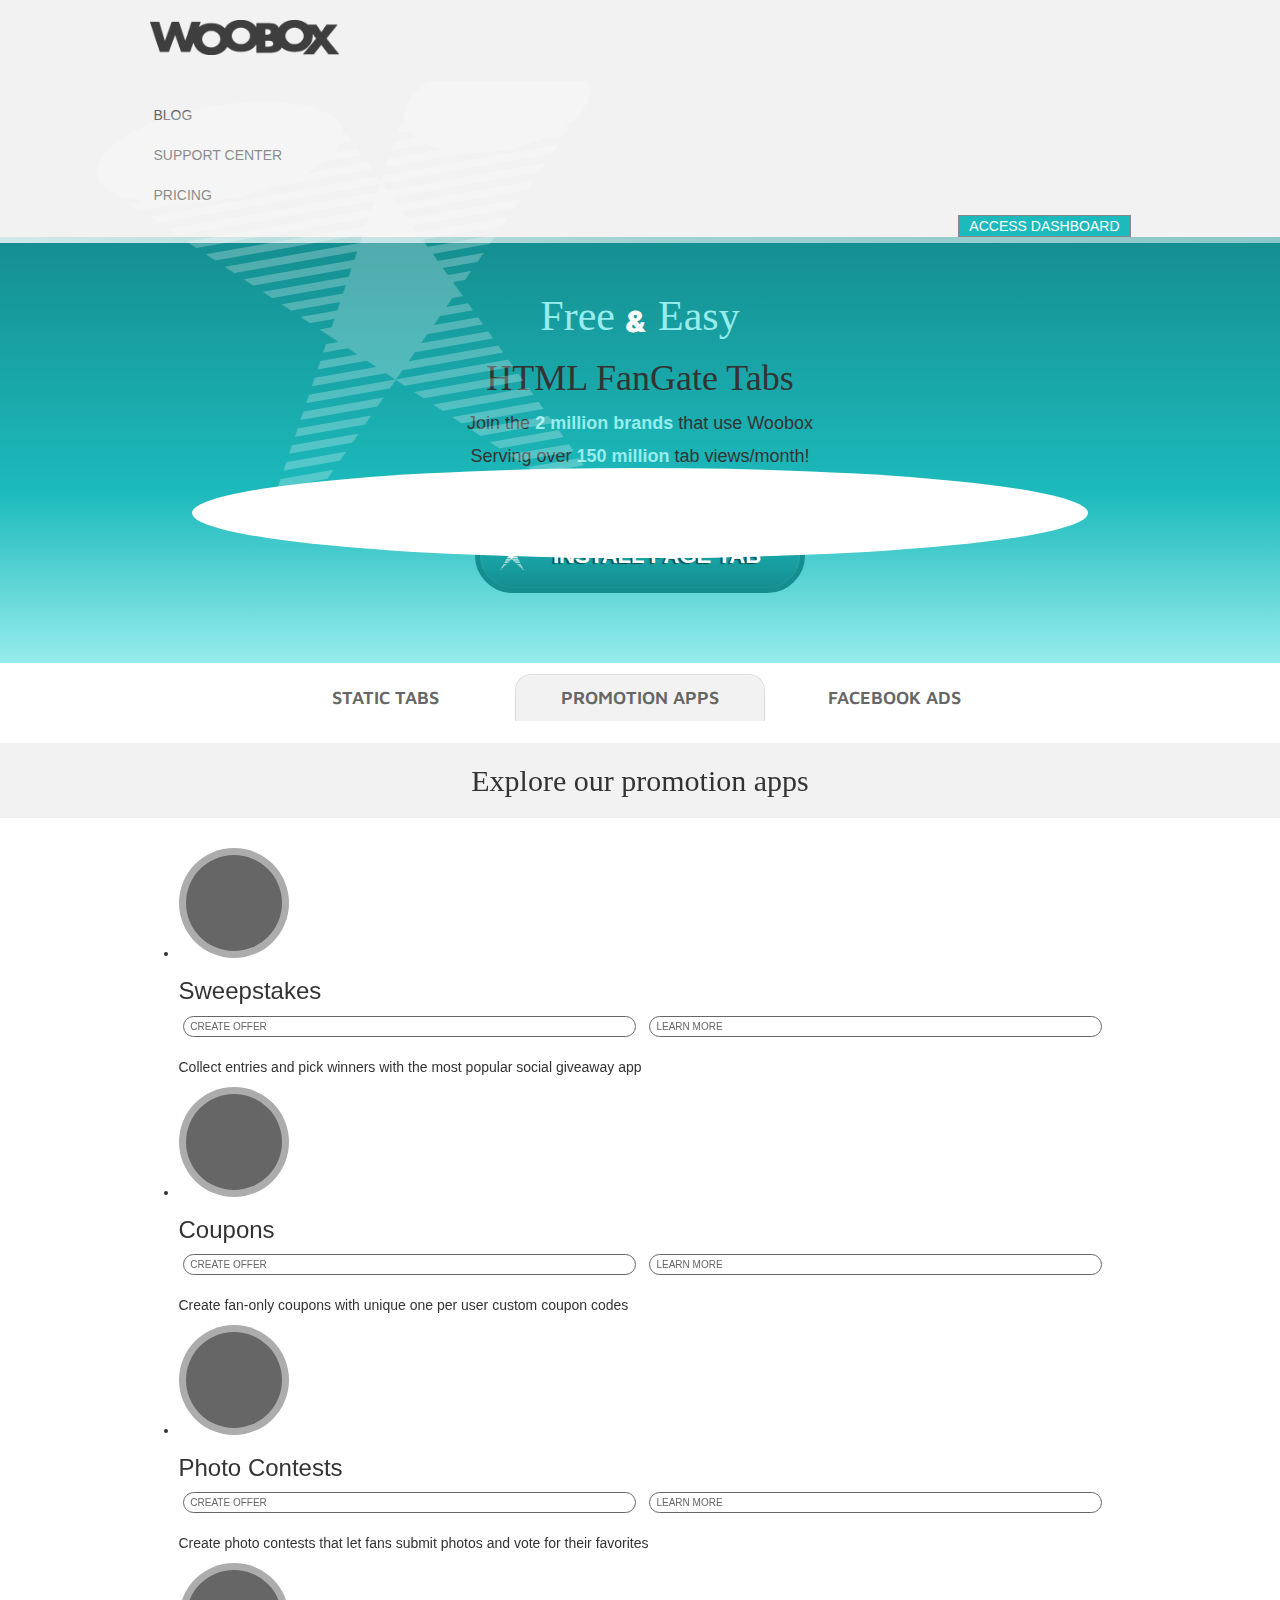
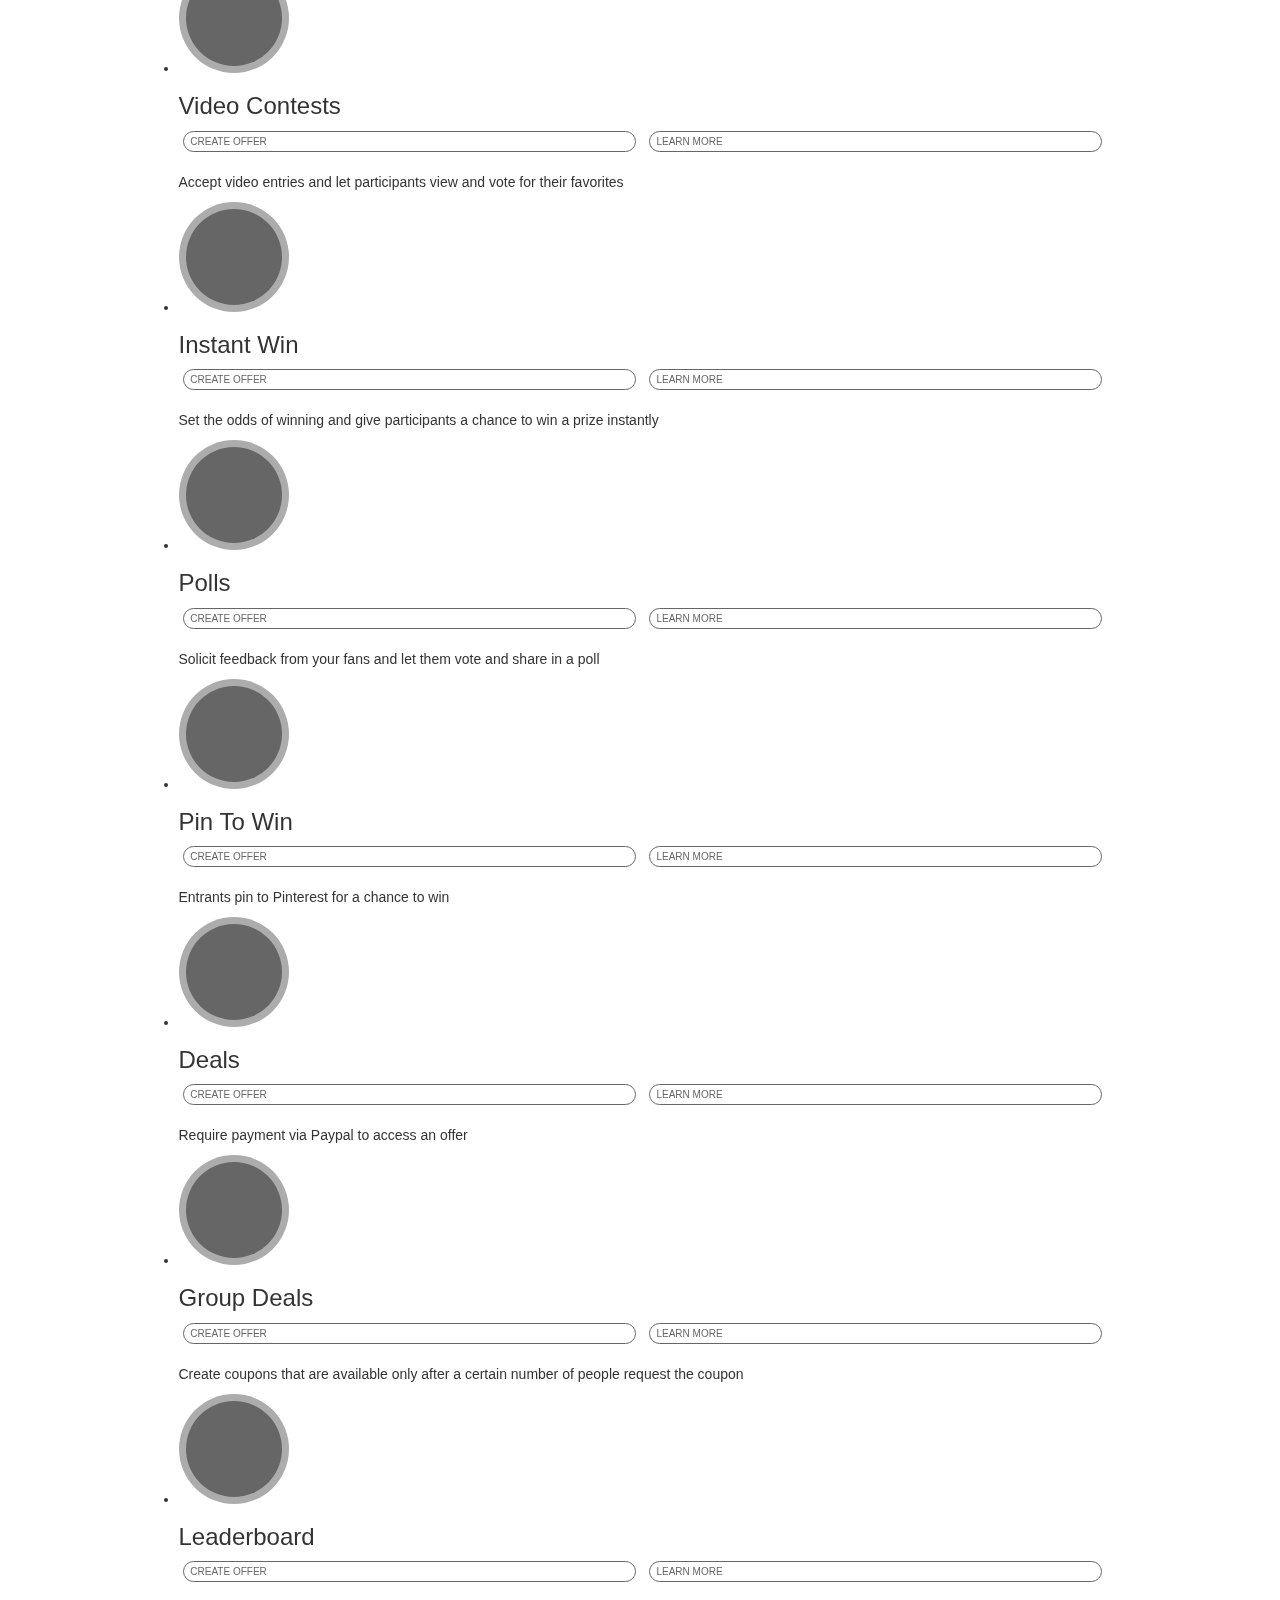
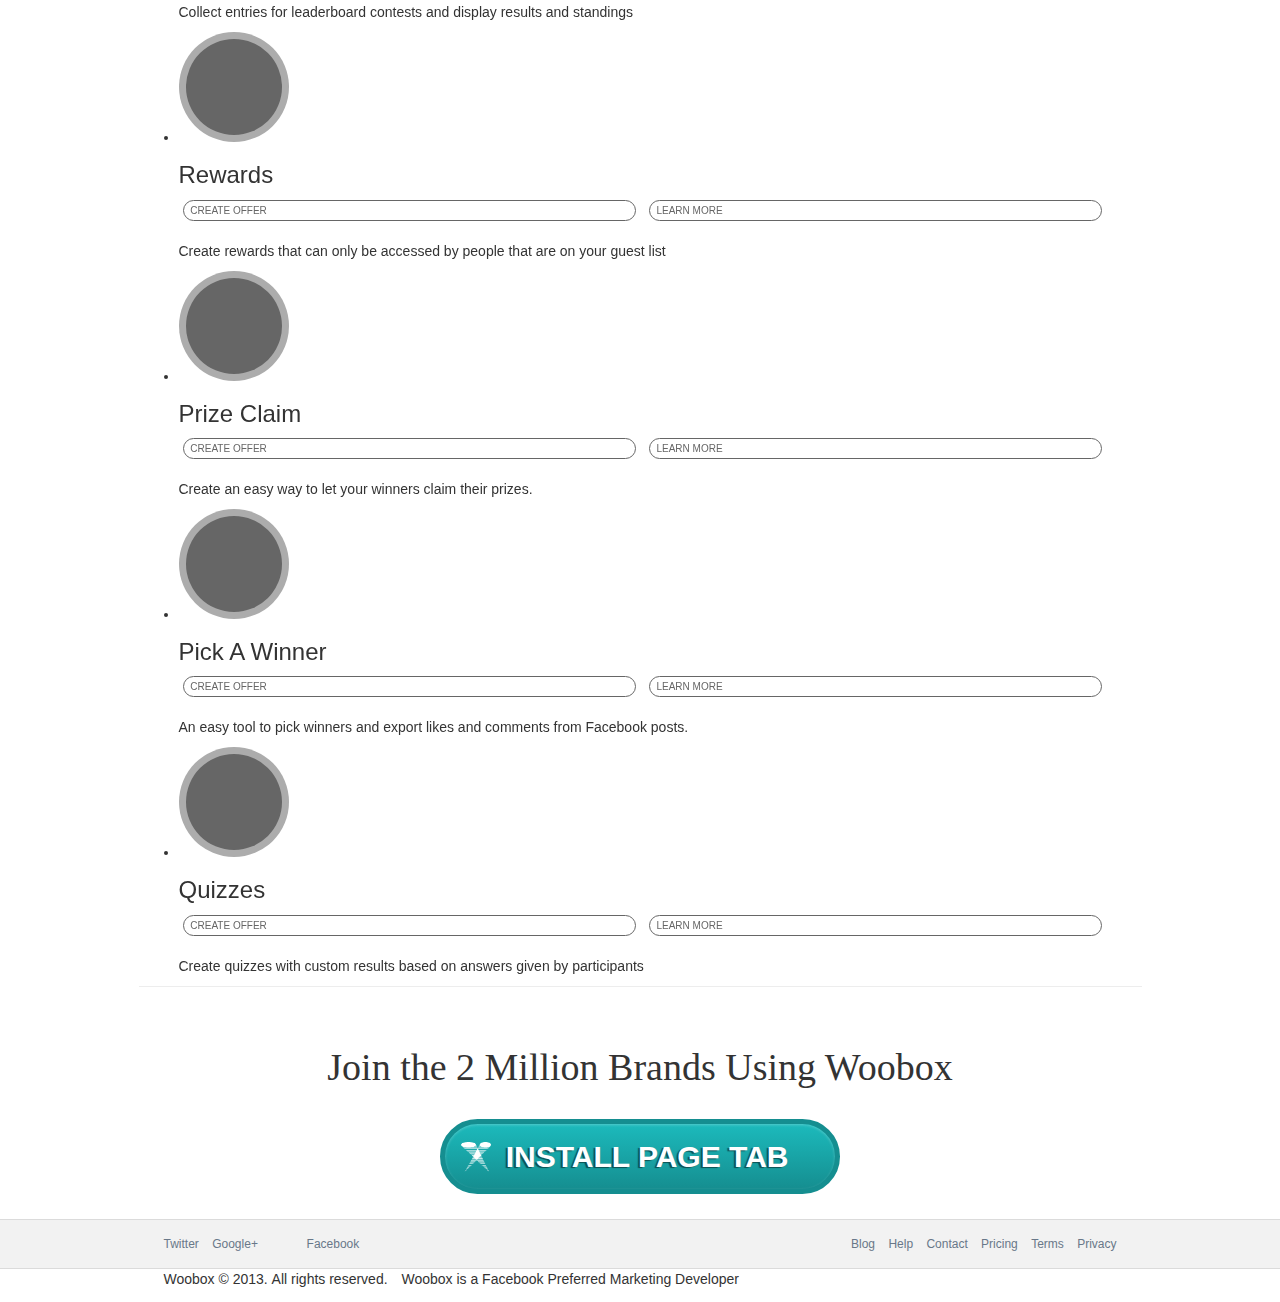
==== commit 7224a61a: "Added files via upload" ====
--- a/index.html
+++ b/index.html
@@ -71,7 +71,7 @@
       <div class="main-banner">
         <div class="info">
           <h2>Free <span>&amp;</span> Easy</h2>
-          <h1>htmlfangate Tab</h1>
+          <h1>HTML FanGate Tabs</h1>
           <h4>Join the <span>2 million brands</span> that use Woobox</h4>
           <h4>Serving over <span>150 million</span> tab views/month!</h4>
           <h4>Best of all, it's <span>completely free</span>!</h4>
@@ -105,21 +105,21 @@
            <h3>HTML Fangate</h3>
            <p>Create Facebook Page tabs that show different content to fans and non fans</p>
           </li>
-          <li><a href="htmlfangate.html" class="htmlfangate"><i></i></a>
-           <h3>Tab for htmlfangate</h3>
+          <li><a href="twitter.html" class="twitter"><i></i></a>
+           <h3>Tab for Twitter</h3>
            <p>Display your Tweets on a Facebook Page Tab</p>
           </li>
-          <li><a href="htmlfangate.html" class="htmlfangate"><i></i></a>
-           <h3>htmlfangate Tab</h3>
-           <p>Display htmlfangate Photos and Videos in a gallery on a Facebook Page Tab</p>
-          </li>
-          <li><a href="htmlfangate.html" class="htmlfangate"><i></i></a>
-           <h3>htmlfangate Tab</h3>
-           <p>Display htmlfangate boards and pins on a Facebook Page Tab</p>
-          </li>
-          <li><a href="htmlfangate.html" class="htmlfangate"><i></i></a>
-           <h3>htmlfangate Tab</h3>
-           <p>Display htmlfangate videos and channels on a Facebook Page Tab</p>
+          <li><a href="instagram.html" class="instagram"><i></i></a>
+           <h3>Instagram Tab</h3>
+           <p>Display Instagram Photos and Videos in a gallery on a Facebook Page Tab</p>
+          </li>
+          <li><a href="pinterest.html" class="pinterest"><i></i></a>
+           <h3>Pinterest Tab</h3>
+           <p>Display Pinterest boards and pins on a Facebook Page Tab</p>
+          </li>
+          <li><a href="youtube.html" class="youtube"><i></i></a>
+           <h3>YouTube Tab</h3>
+           <p>Display YouTube videos and channels on a Facebook Page Tab</p>
           </li>
         </ul>
         </div>
@@ -190,7 +190,7 @@
             <a data-toggle="modal" data-target="#createOffer" class="btn-default btn-xs">Create Offer</a>
             <a href="//woobox.com/pintowin" class="btn-default btn-xs">Learn More</a>
            </p>
-           <p>Entrants pin to htmlfangate for a chance to win</p>
+           <p>Entrants pin to Pinterest for a chance to win</p>
            
           </li>
           <li><a href="//woobox.com/deals" class="deals"><i></i></a>
@@ -391,7 +391,7 @@
       <a href="//woobox.com/privacy">Privacy</a>
   </div>
   <div class="left">
-    <a href="http://htmlfangate.com/woobox">htmlfangate</a>
+    <a href="http://twitter.com/woobox">Twitter</a>
     <a href="https://plus.google.com/u/1/106905411659467597009/posts">Google+</a>
     <span class="google-plus"><div id="___plusone_0" style="text-indent: 0px; margin: 0px; padding: 0px; background-color: transparent; border-style: none; float: none; line-height: normal; font-size: 1px; vertical-align: baseline; display: inline-block; width: 32px; height: 20px; background-position: initial initial; background-repeat: initial initial;"><iframe frameborder="0" hspace="0" marginheight="0" marginwidth="0" scrolling="no" style="position: static; top: 0px; width: 32px; margin: 0px; border-style: none; left: 0px; visibility: visible; height: 20px;" tabindex="0" vspace="0" width="100%" id="I0_1397237655067" name="I0_1397237655067" src="https://apis.google.com/u/0/_/+1/fastbutton?usegapi=1&amp;size=medium&amp;annotation=none&amp;width=50&amp;origin=https%3A%2F%2Fwoobox.com&amp;url=http%3A%2F%2Fwoobox.com%2F&amp;gsrc=3p&amp;ic=1&amp;jsh=m%3B%2F_%2Fscs%2Fapps-static%2F_%2Fjs%2Fk%3Doz.gapi.en.4eT6zE5tRrM.O%2Fm%3D__features__%2Fam%3DAQ%2Frt%3Dj%2Fd%3D1%2Fz%3Dzcms%2Frs%3DAItRSTMkE1-jjzre2_jWBmO8E5tc0AZuOA#_methods=onPlusOne%2C_ready%2C_close%2C_open%2C_resizeMe%2C_renderstart%2Concircled%2Cdrefresh%2Cerefresh&amp;id=I0_1397237655067&amp;parent=https%3A%2F%2Fwoobox.com&amp;pfname=&amp;rpctoken=11881803" data-gapiattached="true" title="+1"></iframe></div></span>
     <a href="http://facebook.com/woobox">Facebook</a>
